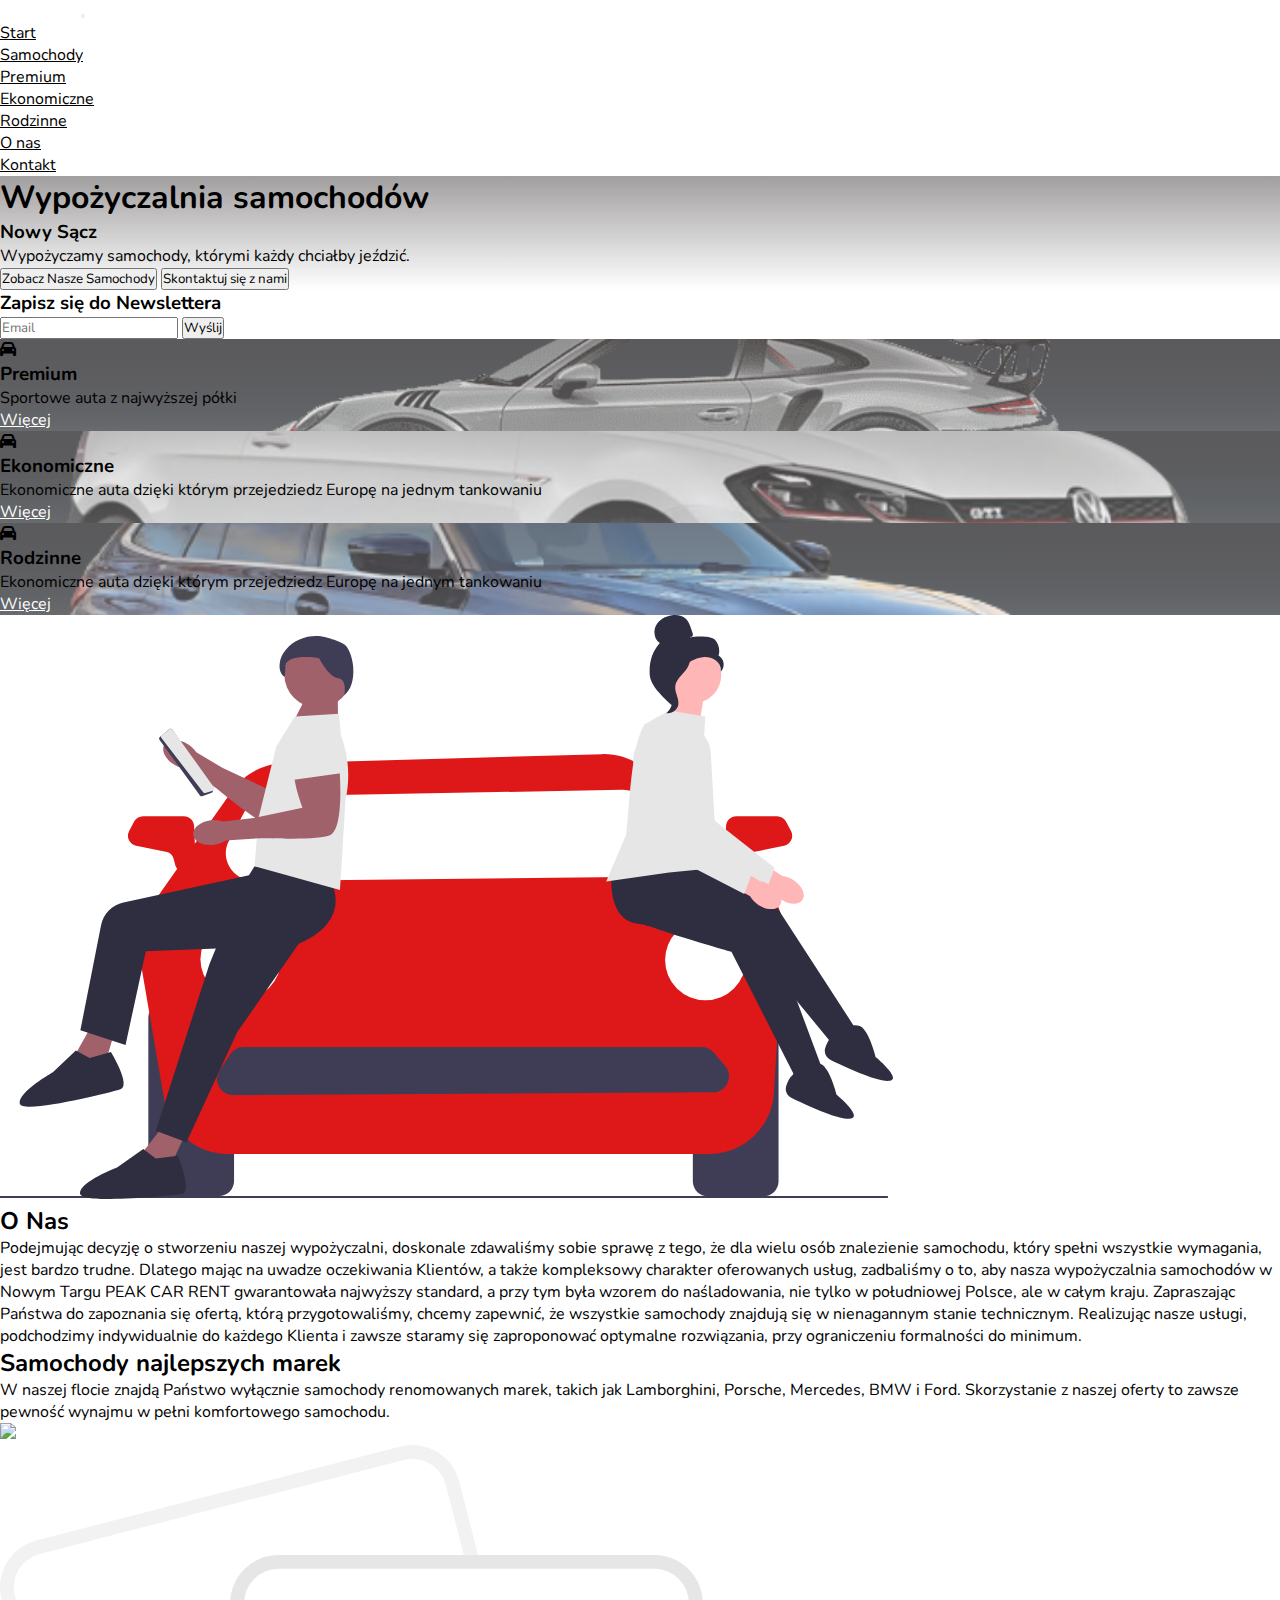
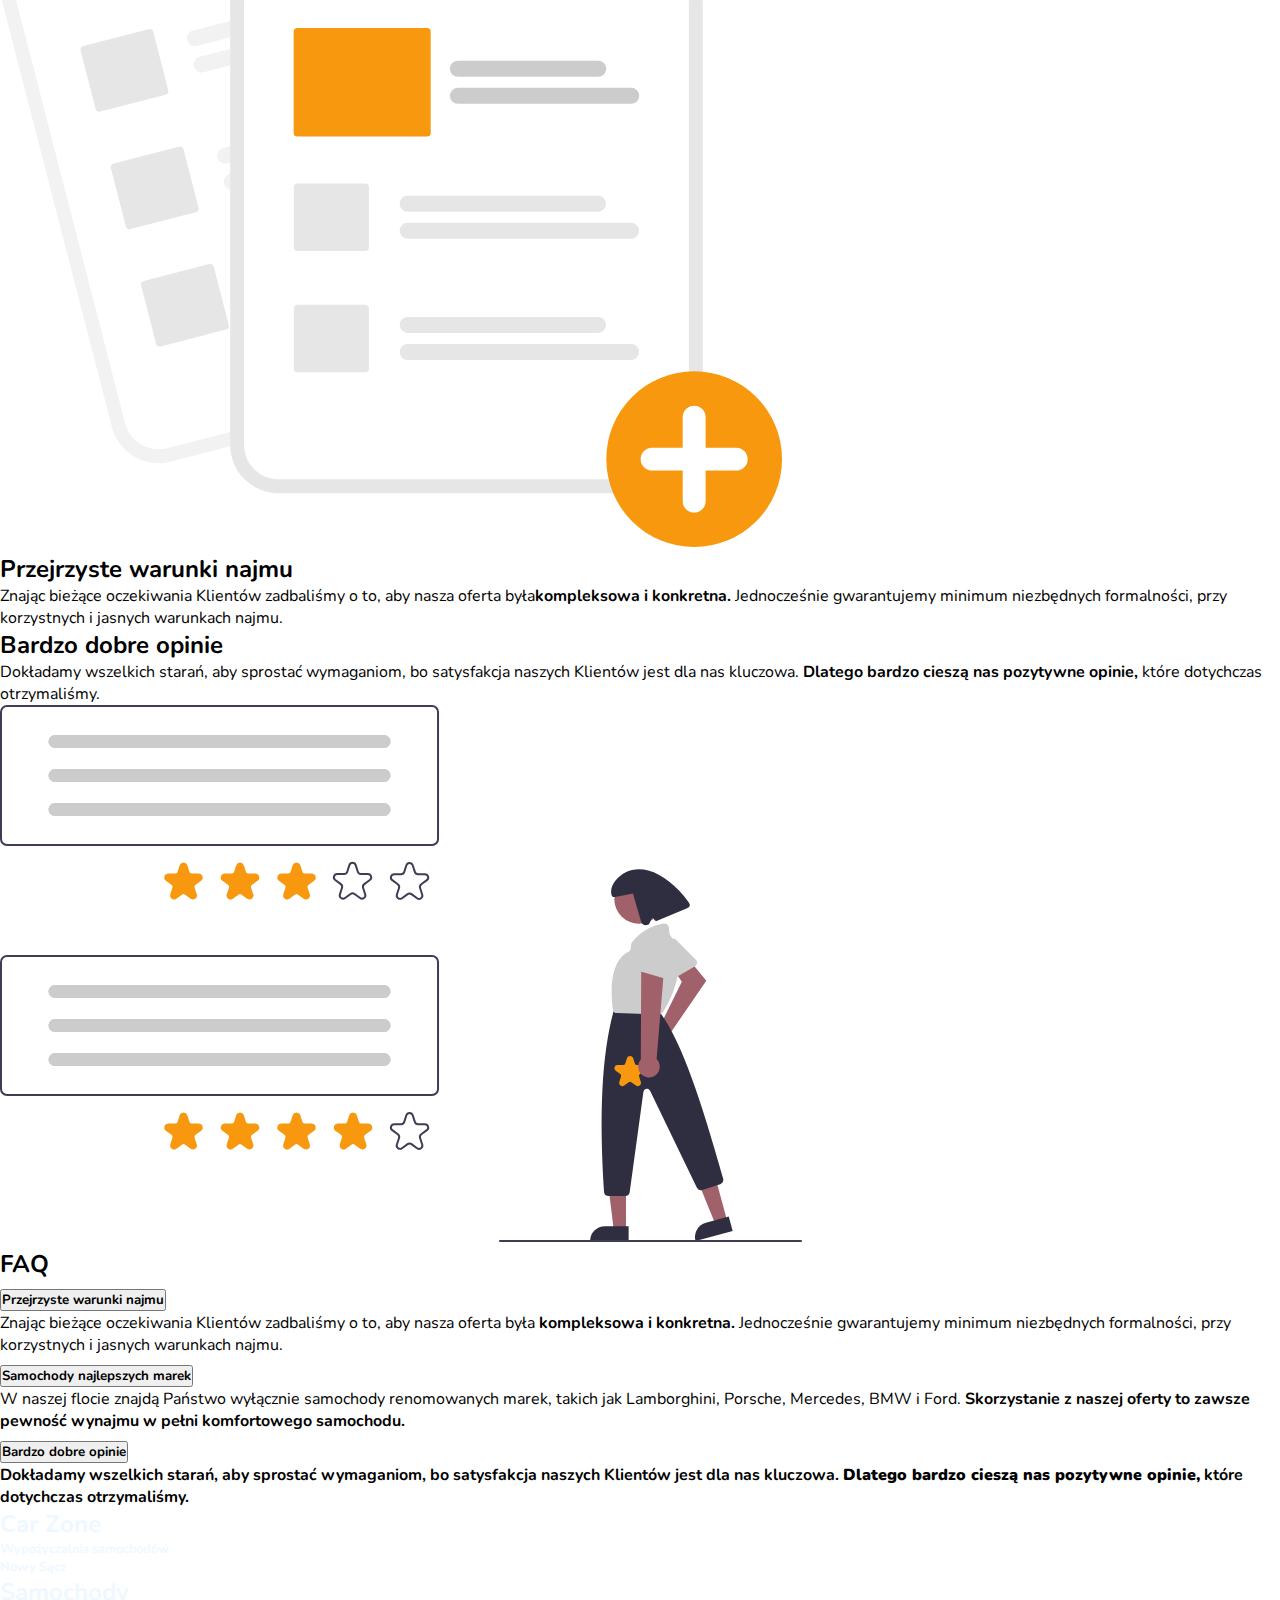
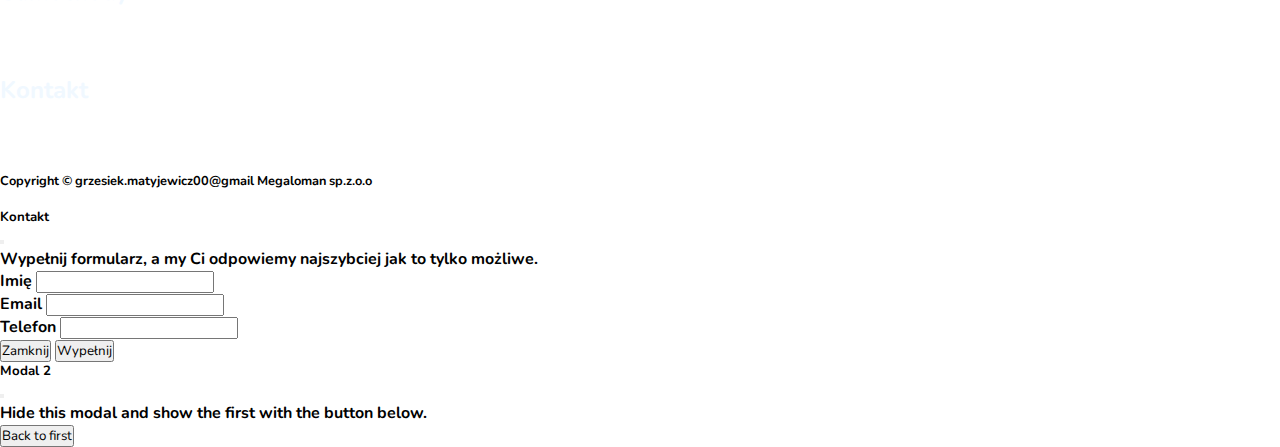
==== index.html @ 5745e9ff "car rent website" ====
<!DOCTYPE html>
<html lang="en">
<head>
    <meta charset="UTF-8">
    <meta http-equiv="X-UA-Compatible" content="IE=edge">
    <meta name="viewport" content="width=device-width, initial-scale=1.0">
    <!-- <link href="https://cdn.jsdelivr.net/npm/bootstrap@5.0.2/dist/css/bootstrap.min.css" rel="stylesheet" integrity="sha384-EVSTQN3/azprG1Anm3QDgpJLIm9Nao0Yz1ztcQTwFspd3yD65VohhpuuCOmLASjC" crossorigin="anonymous"> -->
    <link rel="stylesheet" href="https://cdnjs.cloudflare.com/ajax/libs/font-awesome/6.2.0/css/all.min.css">
    <link rel="stylesheet" href="main.css">
    <link rel="stylesheet" href="style.css">
    <link href="https://cdn.jsdelivr.net/npm/bootstrap@5.2.1/dist/css/bootstrap.min.css" rel="stylesheet" integrity="sha384-iYQeCzEYFbKjA/T2uDLTpkwGzCiq6soy8tYaI1GyVh/UjpbCx/TYkiZhlZB6+fzT" crossorigin="anonymous">
    <script src="https://cdn.jsdelivr.net/npm/bootstrap@5.2.1/dist/js/bootstrap.bundle.min.js" integrity="sha384-u1OknCvxWvY5kfmNBILK2hRnQC3Pr17a+RTT6rIHI7NnikvbZlHgTPOOmMi466C8" crossorigin="anonymous"></script>    
    <title>Landing Page</title>
</head>
<body>
               <!-- navbar START -->
    <nav class="navbar navbar-expand-lg navbar-dark bg-dark py-3">
        <div class="container">
          <a class="navbar-brand mainc" href="#">TakeCARe</a>
          <button class="navbar-toggler" type="button" data-bs-toggle="collapse" data-bs-target="#navbarSupportedContent" aria-controls="navbarSupportedContent" aria-expanded="false" aria-label="Toggle navigation">
            <span class="navbar-toggler-icon"></span>
          </button>
          <div class="collapse navbar-collapse" id="navbarSupportedContent">
            <ul class="navbar-nav ms-auto mb-2 mb-lg-0">
              <li class="nav-item">
                <a class="nav-link" aria-current="page" href="#">Start</a>
                         <!-- active -->
              </li>
              <!-- <li class="nav-item">
                <a class="nav-link" href="#">Link</a>
              </li> -->
              <li class="nav-item dropdown">
                <a class="nav-link dropdown-toggle" href="#" id="navbarDropdown" role="button" data-bs-toggle="dropdown" aria-expanded="false">
                  Samochody
                </a>
                <ul class="dropdown-menu bg-dark border-0" aria-labelledby="navbarDropdown">
                  <li><a class="dropdown-item bg-dark" href="#">Premium</a></li>
                  <li><a class="dropdown-item bg-dark" href="#">Ekonomiczne</a></li>
                  <!-- <li><hr class="dropdown-divider"></li> -->
                  <li><a class="dropdown-item bg-dark" href="#">Rodzinne</a></li>
                </ul>
              </li>
              <li class="nav-item">
                <a class="nav-link" href="#">O nas</a>
              </li>
              <li class="nav-item">
                <a class="nav-link" href="#">Kontakt</a>
              </li>
              <!-- <li class="nav-item">
                <a class="nav-link disabled" href="#" tabindex="-1" aria-disabled="true">Disabled</a>
              </li> -->
            </ul>
          </div>
        </div>
      </nav>
           <!-- navbar END -->
           <!-- HERO START -->
        <section class="bg-dark text-light p-5 text-center text-sm-start home" id="home">
            <div class="container py-5">
                <div class="d-sm-flex align-items-center justify-content-between py-5">
                    <div class="fastdiv">
                        <h1>Wypożyczalnia samochodów</h1>
                            <h3 class="my-4 "> Nowy Sącz</h3>
                        <p class="lead my-4">Wypożyczamy samochody, którymi każdy chciałby jeździć.</p>
                        <button class="btn btn-primary btn-lg">Zobacz Nasze Samochody</button>
                        <button class="btn btn-primary btn-lg" data-bs-toggle="modal" href="#exampleModalToggle" role="button">Skontaktuj się z nami</button>

                    </div>

                </div>
            </div>
        </section>
           <!-- HERO END -->
           <!-- NEWSLETTER START -->
           <section class="bg-primary text-light p-5">
            <div class="container py-5">
                <div class="d-md-flex justify-content-between align-items-center">
                    <h3 class="mb-3 mb-md-0">
                        Zapisz się do Newslettera
                    </h3>
                    <div class="input-group news-input">
                        <input type="text" class="form-control" placeholder="Email">
                        <button class="btn btn-dark btn-lg ">Wyślij</button>
                    </div>
                </div>
            </div>
           </section>
           <!-- NEWSLETTER END -->
           <!-- uslugi START -->
           <section class="p-5" id="services">
            <div class="container py-5">
                <div class="row">
                    <div class="col-md  karty ">
                        <div class="card bg-dark text-light px-5 pt-5 k1">
                            <div class="card-body text-center">
                                <div class="h1 mb-3">
                                    <i class="fa-solid fa-car"></i>
                                </div>
                                <h3 class="card-title mb-3">
                                    Premium
                                </h3>
                                <p class="card-text">
                                    Sportowe auta z najwyższej półki
                                </p>
                            </div>
                            <div class="card-group justify-content-center mb-2 bg-transparent"><a href="#" class="btn btn-primary">Więcej</a></div>
                        </div>
                    </div>
                    <div class="col-md karty">
                        <div class="card bg-dark text-light px-5 pt-5 k2">
                            <div class="card-body text-center">
                                <div class="h1 mb-2">
                                    <i class="fa-solid fa-car"></i>
                                </div>
                                <h3 class="card-title mb-3">
                                    Ekonomiczne
                                </h3>
                                <p class="card-text">
                                    Ekonomiczne auta dzięki którym przejedziedz Europę na jednym tankowaniu
                                </p>
                            </div>
                            <div class="card-group justify-content-center mb-2 bg-transparent"><a href="#" class="btn btn-primary">Więcej</a></div>
                        </div>
                    </div>
                    <div class="col-md karty">
                        <div class="card bg-dark text-light px-5 pt-5 k3">
                            <div class="card-body text-center">
                                <div class="h1 mb-2">
                                    <i class="fa-solid fa-car"></i>
                                </div>
                                <h3 class="card-title mb-3">
                                    Rodzinne
                                </h3>
                                <p class="card-text">
                                    Ekonomiczne auta dzięki którym przejedziedz Europę na jednym tankowaniu
                                </p>                                
                            </div>
                            <div class="card-group justify-content-center mb-2 bg-transparent"><a href="#" class="btn btn-primary">Więcej</a></div>
                        </div>                      
                    </div>
                </div>
            </div>
           </section>
           <!-- uslugi END -->
           <!-- ABOUT START -->
           <section class="p5" id="about">
            <div class="container py-5">
                <div class="row">
                    <div class="col-md">
                        <img src="./img/undraw_by_my_car_re_j3jt.svg" class='img-fluid'>
                    </div>
                    <div class="col-md">
                        <h2>O Nas</h2>
                        <p>Podejmując decyzję o stworzeniu naszej wypożyczalni, doskonale zdawaliśmy sobie sprawę z tego, że dla wielu osób znalezienie samochodu, który spełni wszystkie wymagania, jest bardzo trudne. Dlatego mając na uwadze oczekiwania Klientów, a także kompleksowy charakter oferowanych usług, zadbaliśmy o to, aby nasza wypożyczalnia samochodów w Nowym Targu PEAK CAR RENT gwarantowała najwyższy standard, a przy tym była wzorem do naśladowania, nie tylko w południowej Polsce, ale w całym kraju.
                           Zapraszając Państwa do zapoznania się ofertą, którą przygotowaliśmy, chcemy zapewnić, że wszystkie samochody znajdują się w nienagannym stanie technicznym. Realizując nasze usługi, podchodzimy indywidualnie do każdego Klienta i zawsze staramy się zaproponować optymalne rozwiązania, przy ograniczeniu formalności do minimum.</p>
                        <!-- <div class="card-group justify-content-center mb-2 bg-transparent"><a href="#" class="btn btn-primary">Więcej</a></div> -->
                    </div>
                </div>
            </div>
           </section>
           <!-- ABOUT END   -->

           <!-- ABOUT START -->
           <section class="bg-dark text-light">
            <div class="container py-5">
                <div class="row align-items-center justify-content-between">
                    <div class="col-md p-5">
                        <h2>Samochody najlepszych marek</h2>
                        <p>W naszej flocie znajdą Państwo wyłącznie samochody renomowanych marek, takich jak Lamborghini, Porsche, Mercedes, BMW i Ford. Skorzystanie z naszej oferty to zawsze pewność wynajmu w pełni komfortowego samochodu.</p>
                    </div>
                    <div class="col-md">
                        <a href="#"><img src="https://png2.cleanpng.com/sh/c71f01f8bc4eae99d3134596b2c447ed/L0KzQYm3VcI6N6V9iJH0aYP2gLBuTgBweqRogNc2Y3H8fbL1TfNiel51hAR8Y3joPbTomfVvdpYyiNH7c3PrdX6CUcEub6U4RadrMHS7dYTohsMzPpMARqYCNEG3QIS3UcUzP2c2TaI8NEm8RnB3jvc=/kisspng-porsche-cayman-car-porsche-cayenne-porsche-911-gt3-5b0d8e3af326b9.474140301527615034996.png" class="img-fluid "></a>
                    </div>
                </div>
                <div class="row align-items-center justify-content-between">
                    <div class="col-md">
                        <a href="#"><img src="./img/undraw_add_files_re_v09g.svg" class="img-fluid "></a>
                    </div>
                    <div class="col-md p-5">
                        <h2>Przejrzyste warunki najmu</h2>
                        <p>Znając bieżące oczekiwania Klientów zadbaliśmy o to, aby nasza oferta była<strong>kompleksowa i konkretna.</strong> Jednocześnie gwarantujemy minimum niezbędnych formalności, przy korzystnych i jasnych warunkach najmu.</p>
                    </div>
                </div>
                <div class="row align-items-center justify-content-between">
                    <div class="col-md p-5">
                        <h2>Bardzo dobre opinie</h2>
                        <p>Dokładamy wszelkich starań, aby sprostać wymaganiom, bo satysfakcja naszych Klientów jest dla nas kluczowa. <strong>Dlatego bardzo cieszą nas pozytywne opinie,</strong> które dotychczas otrzymaliśmy.</p>
                    </div>
                    <div class="col-md">
                        
                        <a href="#"><img src="./img/undraw_reviews_lp8w.svg" class="img-fluid "></a>
                    </div>
                </div>
            </div>
           </section>
           <!-- ABOUT END   -->
           <!-- FAQ START   -->
           <section class="p-5" id="faq">
                <div class="container py-5">
                    <h2 class="text-center mb-4">FAQ</h2>
                    <div class="accordion" id="accordionExample">
                        <div class="accordion-item">
                          <h2 class="accordion-header" id="headingOne">
                            <button class="accordion-button" type="button" data-bs-toggle="collapse" data-bs-target="#collapseOne" aria-expanded="false" aria-controls="collapseOne">
                               <strong>Przejrzyste warunki najmu</strong>
                            </button>
                          </h2>
                          <div id="collapseOne" class="accordion-collapse collapse show" aria-labelledby="headingOne" data-bs-parent="#accordionExample">
                            <div class="accordion-body">
                               Znając bieżące oczekiwania Klientów zadbaliśmy o to, aby nasza oferta była  <strong>kompleksowa i konkretna.</strong> Jednocześnie gwarantujemy minimum niezbędnych formalności, przy korzystnych i jasnych warunkach najmu.                            </div>
                          </div>
                        </div>
                        <div class="accordion-item">
                          <h2 class="accordion-header" id="headingTwo">
                            <button class="accordion-button collapsed" type="button" data-bs-toggle="collapse" data-bs-target="#collapseTwo" aria-expanded="false" aria-controls="collapseTwo">
                            <strong>Samochody najlepszych marek</strong>
                            </button>
                          </h2>
                          <div id="collapseTwo" class="accordion-collapse collapse" aria-labelledby="headingTwo" data-bs-parent="#accordionExample">
                            <div class="accordion-body">
                                W naszej flocie znajdą Państwo wyłącznie samochody renomowanych marek, takich jak</strong> Lamborghini, Porsche, Mercedes, BMW i Ford.<strong> Skorzystanie z naszej oferty to zawsze pewność wynajmu w pełni komfortowego samochodu.
                            </div>
                          </div>
                        </div>
                        <div class="accordion-item">
                          <h2 class="accordion-header" id="headingThree">
                            <button class="accordion-button collapsed" type="button" data-bs-toggle="collapse" data-bs-target="#collapseThree" aria-expanded="false" aria-controls="collapseThree">
                            <strong>Bardzo dobre opinie</strong>
                            </button>
                          </h2>
                          <div id="collapseThree" class="accordion-collapse collapse" aria-labelledby="headingThree" data-bs-parent="#accordionExample">
                            <div class="accordion-body">
                                Dokładamy wszelkich starań, aby sprostać wymaganiom, bo satysfakcja naszych Klientów jest dla nas kluczowa. <strong>Dlatego bardzo cieszą nas pozytywne opinie,</strong> które dotychczas otrzymaliśmy.
                            </div>
                          </div>
                        </div>
                      </div>
                </div>
           </section>

           <!-- FAQ  END   -->
           <!-- CONTACT  START   -->
           <section class="" id="contact">
            <div class="container-fluid bg-dark">
                <div class="row px-5 py-5">
                    <div class="col-lg-3 col-md-3 mx-auto">
                        <h2>Car Zone</h2>
                        <h5>Wypożyczalnia samochodów
                            <br>
                            Nowy Sącz
                        </h5>
                    </div>
                    <div class="col-lg col-md-3 mx-auto">
                        <h2>Samochody</h2>
                        <ul>
                            <li><a href="#"><i class="fa-solid fa-chevron-right"></i> Premium</a></li>
                            <li><a href="#"><i class="fa-solid fa-chevron-right"></i> Ekonomiczne</a></li>
                            <li><a href="#"><i class="fa-solid fa-chevron-right"></i> Rodzinne</a></li>
                        </ul>
                    </div>
                    <div class="col-lg-5 col-md-6 col-xs-12 mx-auto">
                        <h2>Kontakt</h2>
                        <p class="d-flex align-items-center"><i class="fa-solid fa-location-dot mx-2"></i>  ul. Tarnowska 130, Nowy Sącz</p>
                        <p class="d-flex align-items-center"><i class="fa-solid fa-phone mx-2"></i>  +48 733 541 113</p>
                        <p class="d-flex align-items-center"><i class="fa-solid fa-envelope mx-2"></i> grzesiek.matyjewicz00@gmail.com</p>
                    </div>
                </div>
            </div>
           </section>

           <!-- CONTACT    END   -->
           <!-- FOOTER    START   -->
           <footer class="p-3 bg-dark text-center text-white position-relative">
            <div class="container">
                <p class="mb-0">
                    Copyright &copy; grzesiek.matyjewicz00@gmail Megaloman sp.z.o.o
                </p>
                <a href="#" class="position-absolute bottom-0 end-0 px-5 py-4">
                    <i class="fa-regular fa-circle-up h1"></i>
                </a>
            </div>
           </footer>
           <!-- FOOTER      END   -->
           <!-- MODAL START   -->
           <div class="modal fade" id="exampleModalToggle" aria-hidden="true" aria-labelledby="exampleModalToggleLabel" tabindex="-1">
            <div class="modal-dialog modal-dialog-centered">
              <div class="modal-content">
                <div class="modal-header">
                  <h5 class="modal-title" id="exampleModalToggleLabel">Kontakt</h5>
                  <button type="button" class="btn-close" data-bs-dismiss="modal" aria-label="Close"></button>
                </div>
                <div class="modal-body">
                  <p>Wypełnij formularz, a my Ci odpowiemy najszybciej jak to tylko możliwe.</p>
                  
                  <form>
                    <div class="mb-3">
                        <label for="first-name" class="col-form-label">
                            Imię
                        </label>
                        <input type="text" class="form-control" id="first-name" name="">
                    </div>
                    <div class="mb-3">
                        <label for="first-name" class="col-form-label">
                            Email
                        </label>
                        <input type="email" class="form-control" id="email" name="">
                    </div>
                    <div class="mb-3">
                        <label for="first-name" class="col-form-label">
                            Telefon
                        </label>
                        <input type="tel" class="form-control" id="tel" name="">
                    </div>
                  </form>
                </div>
                <div class="modal-footer">
                  <button class="btn btn-primary" data-bs-toggle="modal">Zamknij</button>
                  <button class="btn btn-primary">Wypełnij</button>
                </div>
              </div>
            </div>
          </div>
          <div class="modal fade" id="exampleModalToggle2" aria-hidden="true" aria-labelledby="exampleModalToggleLabel2" tabindex="-1">
            <div class="modal-dialog modal-dialog-centered">
              <div class="modal-content">
                <div class="modal-header">
                  <h5 class="modal-title" id="exampleModalToggleLabel2">Modal 2</h5>
                  <button type="button" class="btn-close" data-bs-dismiss="modal" aria-label="Close"></button>
                </div>
                <div class="modal-body">
                  Hide this modal and show the first with the button below.
                </div>
                <div class="modal-footer">
                  <button class="btn btn-primary" data-bs-target="#exampleModalToggle" data-bs-toggle="modal">Back to first</button>
                </div>
              </div>
            </div>
          </div>
           <!-- MODAL   END   -->



        
      <!-- <script src="https://cdn.jsdelivr.net/npm/bootstrap@5.0.2/dist/js/bootstrap.bundle.min.js"></script> -->
    </body>
</html>
---- main.css ----
@import url("https://fonts.googleapis.com/css2?family=Nunito:wght@300;400;500;600;700&display=swap");
* {
  margin: 0%;
  padding: 0;
  box-sizing: border-box;
  font-family: "Nunito", sans-serif;
}

:root {
  --clr-hover:#C7FCEC;
  --cDlr-icons-contact:#00C89B;
  --font-nunito:"Nunito", sans-serif //weight - 300 400 500 600 700 ;
}

a {
  color: rgb(255, 255, 255);
}

.home {
  background-image: url(../projstron/img/porsche-911-gt3-rs-2023.png), linear-gradient(rgba(146, 143, 143, 0.863), rgba(255, 255, 255, 0.322));
  background-blend-mode: soft-light;
  background-size: cover;
  background-position: center center;
  position: relative;
}

.karty > div {
  height: 100%;
}

.karty .card {
  background-blend-mode: soft-light;
  background-position: center center;
  background-repeat: no-repeat;
  background-size: cover;
}

.k1 {
  background-image: url(./img/png-clipart-porsche-911-gt2-car-porsche-911-gt3-rs-996-gt-3-porsche-convertible-car.svg), linear-gradient(rgba(146, 143, 143, 0.863), rgba(255, 255, 255, 0.322));
}

.k2 {
  background-image: url(./img/ecogolf.png), linear-gradient(rgba(146, 143, 143, 0.863), rgba(255, 255, 255, 0.322));
}

.k3 {
  background-image: url(./img/20191130_144013-removebg-preview.png), linear-gradient(rgba(146, 143, 143, 0.863), rgba(255, 255, 255, 0.322));
}

nav .nav-item a {
  color: var(--clr-icons-contact);
}

nav .nav-item a:hover {
  color: var(--clr-hover);
}

.dropdown-menu a {
  color: var(--clr-icons-contact);
}

.dropdown-menu li a:hover {
  color: var(--clr-hover);
}

#contact h2 {
  color: aliceblue;
  font-size: 1.5rem;
}

#contact h5 {
  color: aliceblue;
  font-size: 0.8rem;
}

#contact a {
  color: white;
  text-decoration: none;
}

#contact p {
  color: white;
}

#contact ul {
  padding: 0;
}

#contact i {
  color: var(--clr-icons-contact);
}

footer {
  color: var(--clr-icons-contact);
  font-size: 0.8rem;
}/*# sourceMappingURL=main.css.map */
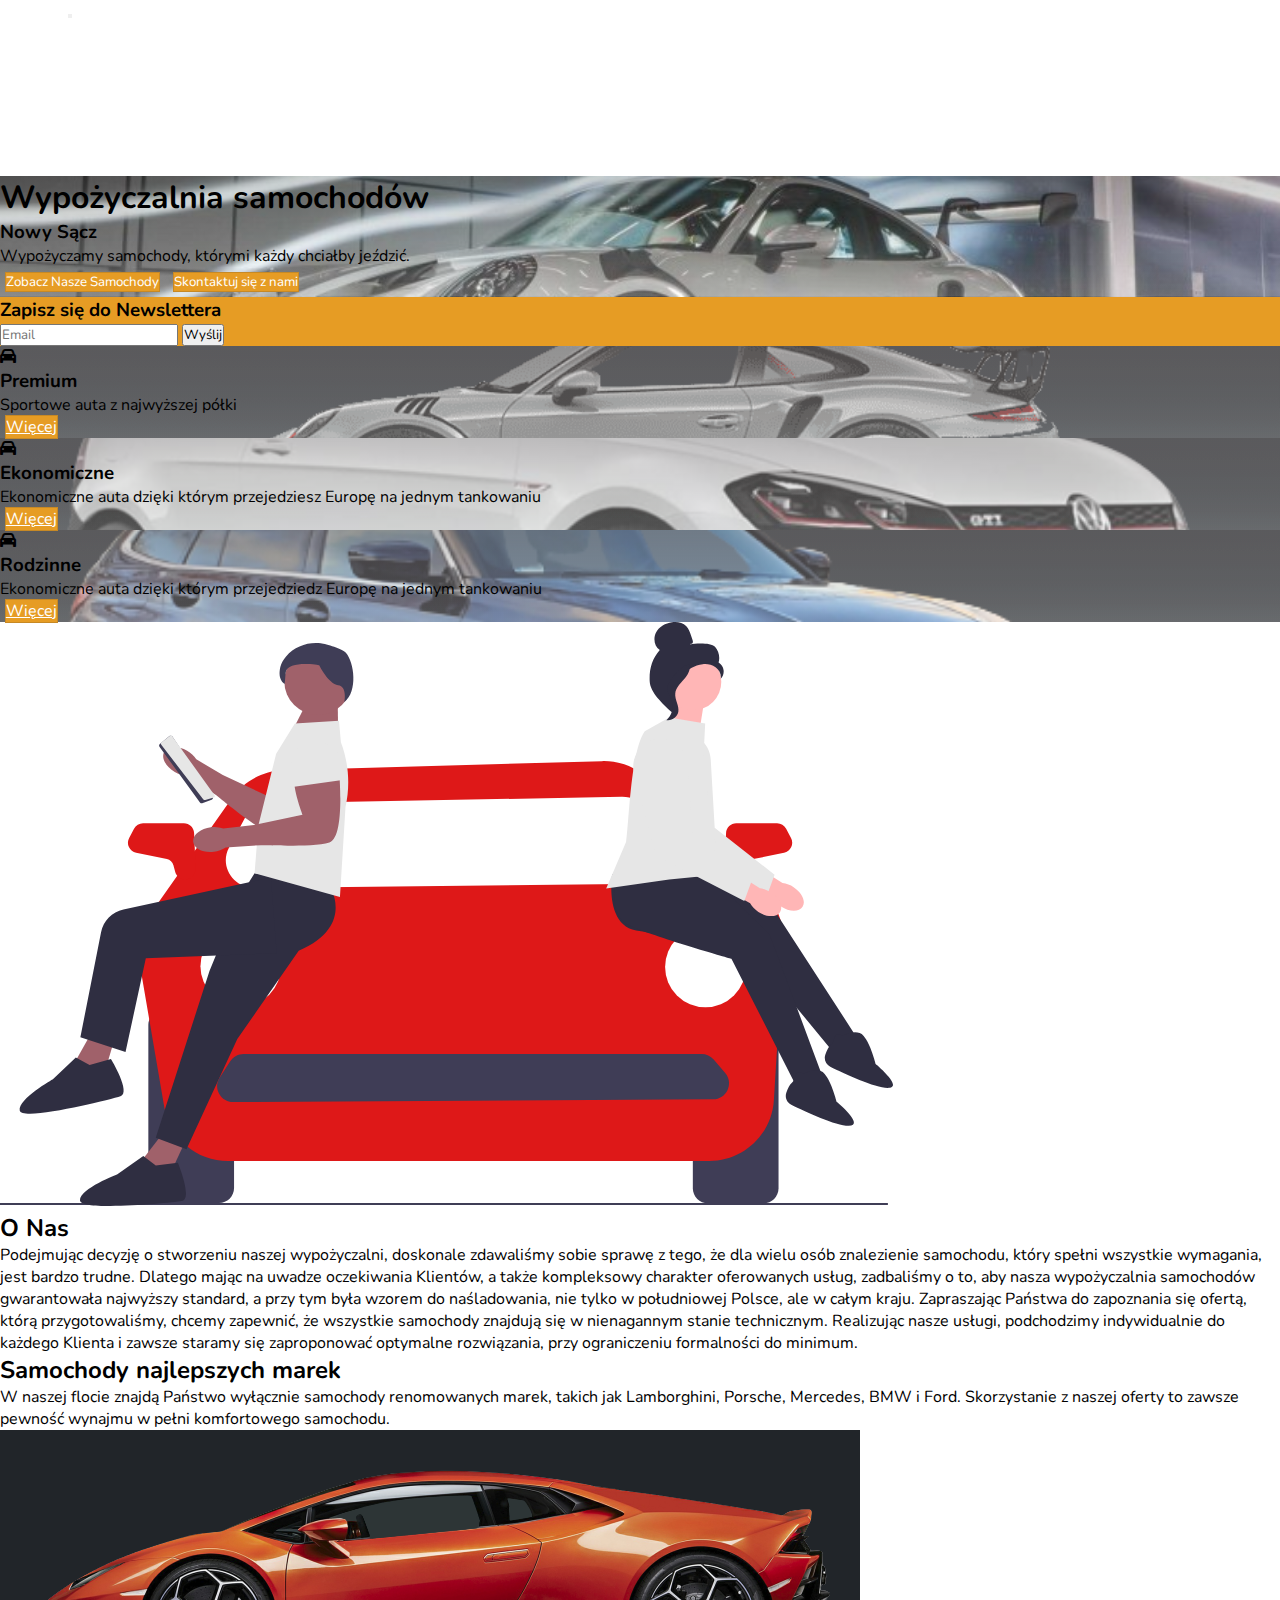
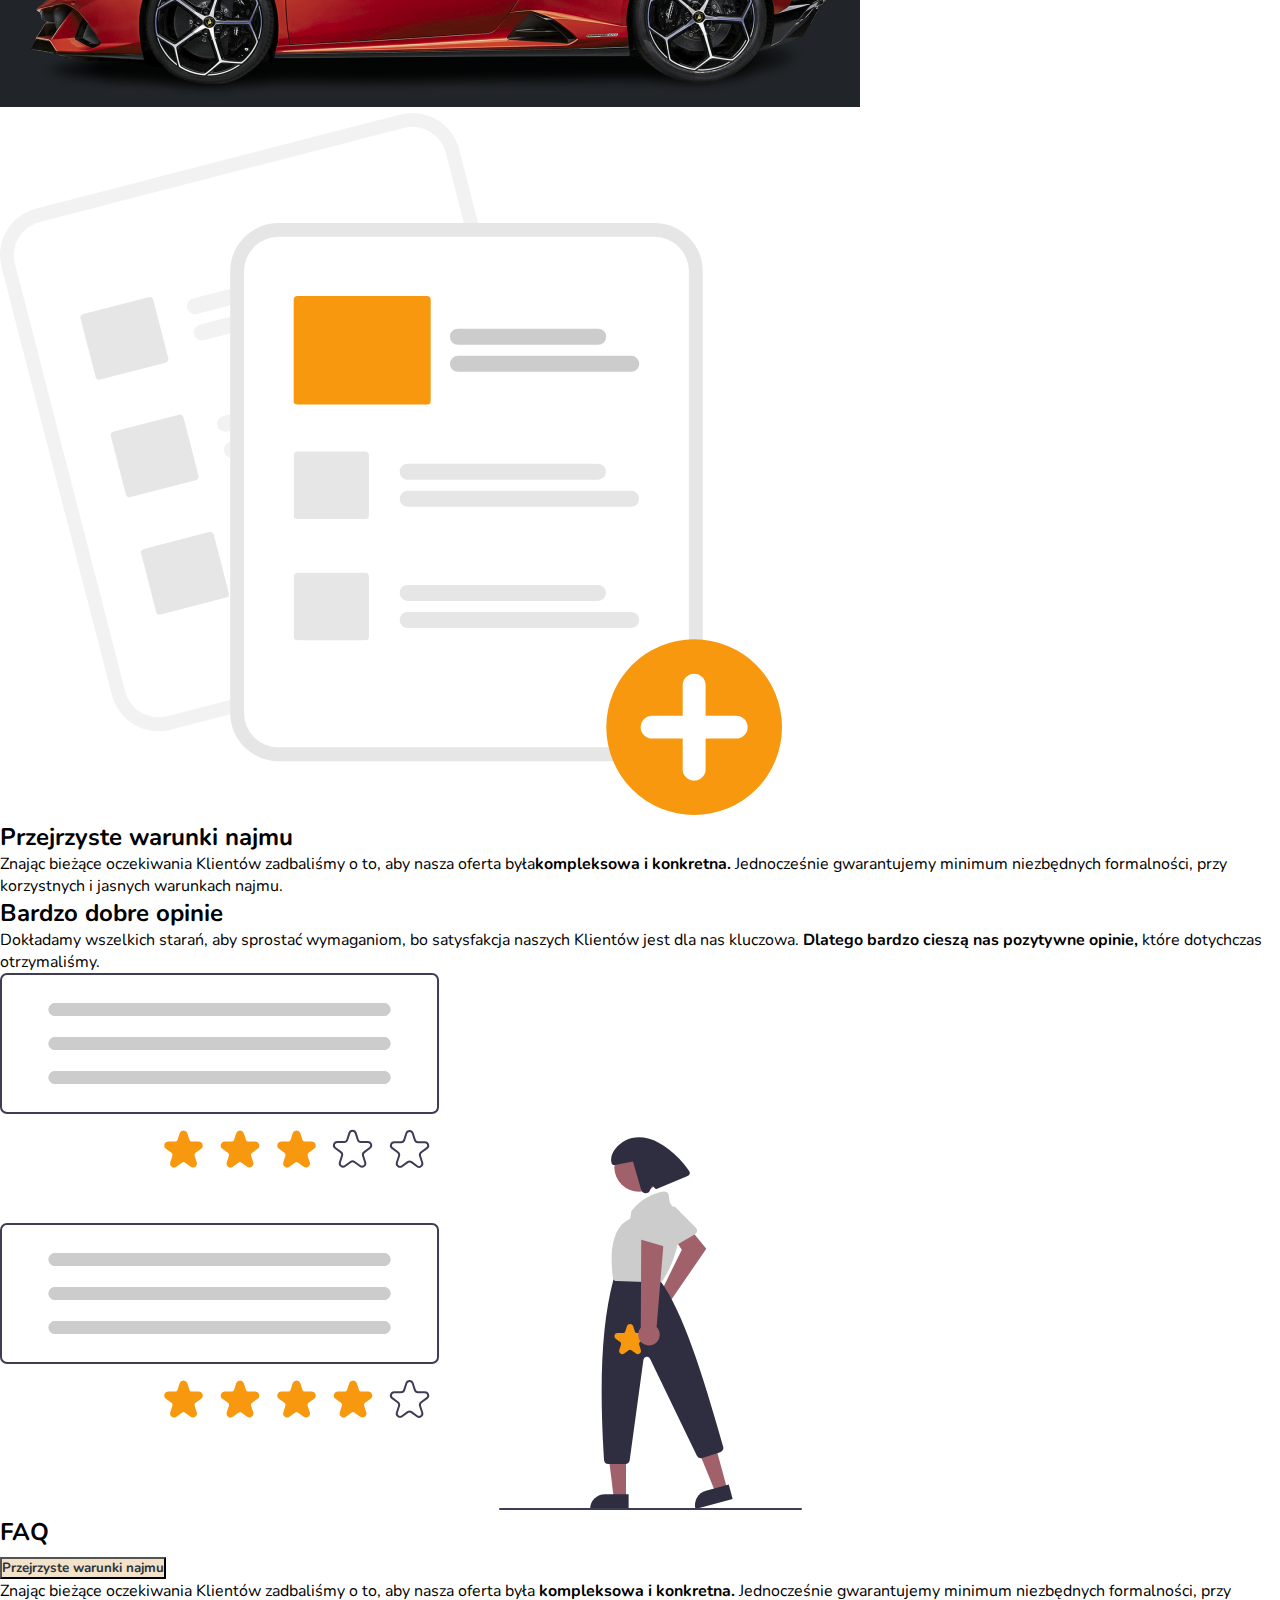
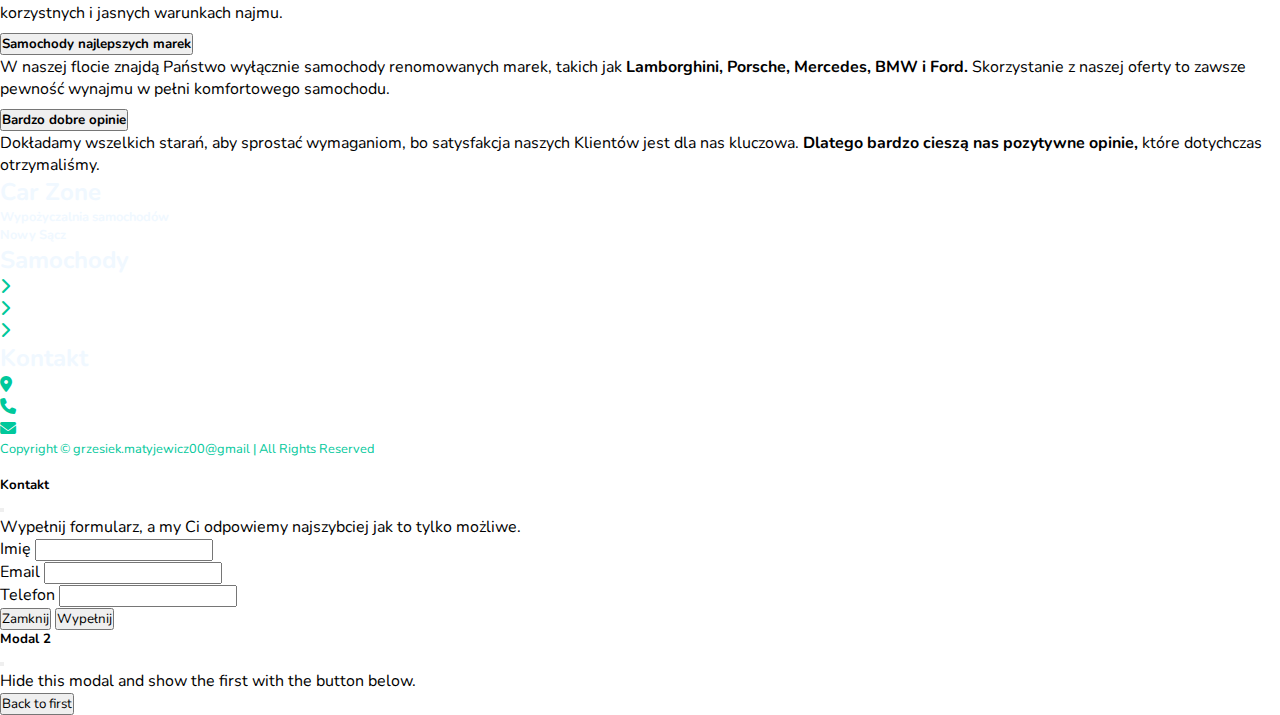
==== commit 77ae8b18: "Car Rent" ====
--- a/index.html
+++ b/index.html
@@ -6,17 +6,17 @@
     <meta name="viewport" content="width=device-width, initial-scale=1.0">
     <!-- <link href="https://cdn.jsdelivr.net/npm/bootstrap@5.0.2/dist/css/bootstrap.min.css" rel="stylesheet" integrity="sha384-EVSTQN3/azprG1Anm3QDgpJLIm9Nao0Yz1ztcQTwFspd3yD65VohhpuuCOmLASjC" crossorigin="anonymous"> -->
     <link rel="stylesheet" href="https://cdnjs.cloudflare.com/ajax/libs/font-awesome/6.2.0/css/all.min.css">
+    <link href="https://cdn.jsdelivr.net/npm/bootstrap@5.2.1/dist/css/bootstrap.min.css" rel="stylesheet" integrity="sha384-iYQeCzEYFbKjA/T2uDLTpkwGzCiq6soy8tYaI1GyVh/UjpbCx/TYkiZhlZB6+fzT" crossorigin="anonymous">
+    <script src="https://cdn.jsdelivr.net/npm/bootstrap@5.2.1/dist/js/bootstrap.bundle.min.js" integrity="sha384-u1OknCvxWvY5kfmNBILK2hRnQC3Pr17a+RTT6rIHI7NnikvbZlHgTPOOmMi466C8" crossorigin="anonymous"></script>    
     <link rel="stylesheet" href="main.css">
     <link rel="stylesheet" href="style.css">
-    <link href="https://cdn.jsdelivr.net/npm/bootstrap@5.2.1/dist/css/bootstrap.min.css" rel="stylesheet" integrity="sha384-iYQeCzEYFbKjA/T2uDLTpkwGzCiq6soy8tYaI1GyVh/UjpbCx/TYkiZhlZB6+fzT" crossorigin="anonymous">
-    <script src="https://cdn.jsdelivr.net/npm/bootstrap@5.2.1/dist/js/bootstrap.bundle.min.js" integrity="sha384-u1OknCvxWvY5kfmNBILK2hRnQC3Pr17a+RTT6rIHI7NnikvbZlHgTPOOmMi466C8" crossorigin="anonymous"></script>    
+   
     <title>Landing Page</title>
 </head>
 <body>
-               <!-- navbar START -->
     <nav class="navbar navbar-expand-lg navbar-dark bg-dark py-3">
         <div class="container">
-          <a class="navbar-brand mainc" href="#">TakeCARe</a>
+          <a class="navbar-brand mainc" href="#">Car Rent</a>
           <button class="navbar-toggler" type="button" data-bs-toggle="collapse" data-bs-target="#navbarSupportedContent" aria-controls="navbarSupportedContent" aria-expanded="false" aria-label="Toggle navigation">
             <span class="navbar-toggler-icon"></span>
           </button>
@@ -30,21 +30,21 @@
                 <a class="nav-link" href="#">Link</a>
               </li> -->
               <li class="nav-item dropdown">
-                <a class="nav-link dropdown-toggle" href="#" id="navbarDropdown" role="button" data-bs-toggle="dropdown" aria-expanded="false">
+                <a class="nav-link dropdown-toggle" href="#services" id="navbarDropdown" role="button" data-bs-toggle="dropdown" aria-expanded="false">
                   Samochody
                 </a>
                 <ul class="dropdown-menu bg-dark border-0" aria-labelledby="navbarDropdown">
-                  <li><a class="dropdown-item bg-dark" href="#">Premium</a></li>
-                  <li><a class="dropdown-item bg-dark" href="#">Ekonomiczne</a></li>
+                  <li><a class="dropdown-item" href="#services">Premium</a></li>
+                  <li><a class="dropdown-item" href="#services">Ekonomiczne</a></li>
                   <!-- <li><hr class="dropdown-divider"></li> -->
-                  <li><a class="dropdown-item bg-dark" href="#">Rodzinne</a></li>
+                  <li><a class="dropdown-item" href="#services">Rodzinne</a></li>
                 </ul>
               </li>
               <li class="nav-item">
-                <a class="nav-link" href="#">O nas</a>
+                <a class="nav-link" href="#about">O nas</a>
               </li>
               <li class="nav-item">
-                <a class="nav-link" href="#">Kontakt</a>
+                <a class="nav-link" href="#contact">Kontakt</a>
               </li>
               <!-- <li class="nav-item">
                 <a class="nav-link disabled" href="#" tabindex="-1" aria-disabled="true">Disabled</a>
@@ -62,7 +62,7 @@
                         <h1>Wypożyczalnia samochodów</h1>
                             <h3 class="my-4 "> Nowy Sącz</h3>
                         <p class="lead my-4">Wypożyczamy samochody, którymi każdy chciałby jeździć.</p>
-                        <button class="btn btn-primary btn-lg">Zobacz Nasze Samochody</button>
+                        <button class="btn btn-primary btn-lg" >Zobacz Nasze Samochody</button>
                         <button class="btn btn-primary btn-lg" data-bs-toggle="modal" href="#exampleModalToggle" role="button">Skontaktuj się z nami</button>
 
                     </div>
@@ -72,7 +72,7 @@
         </section>
            <!-- HERO END -->
            <!-- NEWSLETTER START -->
-           <section class="bg-primary text-light p-5">
+           <section class="newsletter-bg text-light p-5">
             <div class="container py-5">
                 <div class="d-md-flex justify-content-between align-items-center">
                     <h3 class="mb-3 mb-md-0">
@@ -103,7 +103,7 @@
                                     Sportowe auta z najwyższej półki
                                 </p>
                             </div>
-                            <div class="card-group justify-content-center mb-2 bg-transparent"><a href="#" class="btn btn-primary">Więcej</a></div>
+                            <div class="card-group justify-content-center mb-2 bg-transparent"><a href="premium.html" class="btn btn-primary">Więcej</a></div>
                         </div>
                     </div>
                     <div class="col-md karty">
@@ -116,7 +116,7 @@
                                     Ekonomiczne
                                 </h3>
                                 <p class="card-text">
-                                    Ekonomiczne auta dzięki którym przejedziedz Europę na jednym tankowaniu
+                                    Ekonomiczne auta dzięki którym przejedziesz Europę na jednym tankowaniu
                                 </p>
                             </div>
                             <div class="card-group justify-content-center mb-2 bg-transparent"><a href="#" class="btn btn-primary">Więcej</a></div>
@@ -151,7 +151,7 @@
                     </div>
                     <div class="col-md">
                         <h2>O Nas</h2>
-                        <p>Podejmując decyzję o stworzeniu naszej wypożyczalni, doskonale zdawaliśmy sobie sprawę z tego, że dla wielu osób znalezienie samochodu, który spełni wszystkie wymagania, jest bardzo trudne. Dlatego mając na uwadze oczekiwania Klientów, a także kompleksowy charakter oferowanych usług, zadbaliśmy o to, aby nasza wypożyczalnia samochodów w Nowym Targu PEAK CAR RENT gwarantowała najwyższy standard, a przy tym była wzorem do naśladowania, nie tylko w południowej Polsce, ale w całym kraju.
+                        <p>Podejmując decyzję o stworzeniu naszej wypożyczalni, doskonale zdawaliśmy sobie sprawę z tego, że dla wielu osób znalezienie samochodu, który spełni wszystkie wymagania, jest bardzo trudne. Dlatego mając na uwadze oczekiwania Klientów, a także kompleksowy charakter oferowanych usług, zadbaliśmy o to, aby nasza wypożyczalnia samochodów gwarantowała najwyższy standard, a przy tym była wzorem do naśladowania, nie tylko w południowej Polsce, ale w całym kraju.
                            Zapraszając Państwa do zapoznania się ofertą, którą przygotowaliśmy, chcemy zapewnić, że wszystkie samochody znajdują się w nienagannym stanie technicznym. Realizując nasze usługi, podchodzimy indywidualnie do każdego Klienta i zawsze staramy się zaproponować optymalne rozwiązania, przy ograniczeniu formalności do minimum.</p>
                         <!-- <div class="card-group justify-content-center mb-2 bg-transparent"><a href="#" class="btn btn-primary">Więcej</a></div> -->
                     </div>
@@ -161,7 +161,7 @@
            <!-- ABOUT END   -->
 
            <!-- ABOUT START -->
-           <section class="bg-dark text-light">
+           <section id="dlaczego-my" class="bg-dark text-light">
             <div class="container py-5">
                 <div class="row align-items-center justify-content-between">
                     <div class="col-md p-5">
@@ -169,10 +169,10 @@
                         <p>W naszej flocie znajdą Państwo wyłącznie samochody renomowanych marek, takich jak Lamborghini, Porsche, Mercedes, BMW i Ford. Skorzystanie z naszej oferty to zawsze pewność wynajmu w pełni komfortowego samochodu.</p>
                     </div>
                     <div class="col-md">
-                        <a href="#"><img src="https://png2.cleanpng.com/sh/c71f01f8bc4eae99d3134596b2c447ed/L0KzQYm3VcI6N6V9iJH0aYP2gLBuTgBweqRogNc2Y3H8fbL1TfNiel51hAR8Y3joPbTomfVvdpYyiNH7c3PrdX6CUcEub6U4RadrMHS7dYTohsMzPpMARqYCNEG3QIS3UcUzP2c2TaI8NEm8RnB3jvc=/kisspng-porsche-cayman-car-porsche-cayenne-porsche-911-gt3-5b0d8e3af326b9.474140301527615034996.png" class="img-fluid "></a>
-                    </div>
-                </div>
-                <div class="row align-items-center justify-content-between">
+                        <a href="#"><img src="./img/248-2486311_2020-lamborghini-huracan-evo-coupe-lamboghini-huracan-evo-removebg-preview.png" class="img-fluid "></a>
+                    </div>
+                </div>
+                <div class="row align-items-center justify-content-between ">
                     <div class="col-md">
                         <a href="#"><img src="./img/undraw_add_files_re_v09g.svg" class="img-fluid "></a>
                     </div>
@@ -218,7 +218,7 @@
                           </h2>
                           <div id="collapseTwo" class="accordion-collapse collapse" aria-labelledby="headingTwo" data-bs-parent="#accordionExample">
                             <div class="accordion-body">
-                                W naszej flocie znajdą Państwo wyłącznie samochody renomowanych marek, takich jak</strong> Lamborghini, Porsche, Mercedes, BMW i Ford.<strong> Skorzystanie z naszej oferty to zawsze pewność wynajmu w pełni komfortowego samochodu.
+                                W naszej flocie znajdą Państwo wyłącznie samochody renomowanych marek, takich jak<strong> Lamborghini, Porsche, Mercedes, BMW i Ford.</strong> Skorzystanie z naszej oferty to zawsze pewność wynajmu w pełni komfortowego samochodu.
                             </div>
                           </div>
                         </div>
@@ -229,7 +229,7 @@
                             </button>
                           </h2>
                           <div id="collapseThree" class="accordion-collapse collapse" aria-labelledby="headingThree" data-bs-parent="#accordionExample">
-                            <div class="accordion-body">
+                            <div class="accordion-body" style="font-weight:normal ;">
                                 Dokładamy wszelkich starań, aby sprostać wymaganiom, bo satysfakcja naszych Klientów jest dla nas kluczowa. <strong>Dlatego bardzo cieszą nas pozytywne opinie,</strong> które dotychczas otrzymaliśmy.
                             </div>
                           </div>
@@ -273,7 +273,7 @@
            <footer class="p-3 bg-dark text-center text-white position-relative">
             <div class="container">
                 <p class="mb-0">
-                    Copyright &copy; grzesiek.matyjewicz00@gmail Megaloman sp.z.o.o
+                    Copyright &copy; grzesiek.matyjewicz00@gmail |  All Rights Reserved
                 </p>
                 <a href="#" class="position-absolute bottom-0 end-0 px-5 py-4">
                     <i class="fa-regular fa-circle-up h1"></i>
--- a/main.css
+++ b/main.css
@@ -8,7 +8,11 @@
 
 :root {
   --clr-hover:#C7FCEC;
-  --cDlr-icons-contact:#00C89B;
+  --clr-main:#E69C24;
+  --clr-main-2:#c78925;
+  --text-main:#fff;
+  --text-secondary:#2D3339;
+  --clr-icons-contact:#00C89B;
   --font-nunito:"Nunito", sans-serif //weight - 300 400 500 600 700 ;
 }
 
@@ -16,12 +20,54 @@
   color: rgb(255, 255, 255);
 }
 
+nav .nav-item a {
+  color: var(--text-main);
+}
+
+nav .nav-item a:hover {
+  color: var(--clr-main);
+}
+
+.dropdown-menu a {
+  color: var(--text-main);
+}
+
+.dropdown-menu li a:hover {
+  color: var(--clr-main);
+}
+
+.dropdown-item:hover {
+  background: #2b2e31;
+}
+
+.dropdown-toggle:enabled {
+  color: var(--clr-main);
+}
+
+.navbar-nav {
+  color: var(--clr-icons-contact);
+}
+
 .home {
-  background-image: url(../projstron/img/porsche-911-gt3-rs-2023.png), linear-gradient(rgba(146, 143, 143, 0.863), rgba(255, 255, 255, 0.322));
+  background-image: url(./img/2023-Porsche-911-GT3-RS-10-848x506.jpg), linear-gradient(rgba(92, 91, 91, 0.486), rgba(255, 255, 255, 0.322));
   background-blend-mode: soft-light;
   background-size: cover;
   background-position: center center;
   position: relative;
+}
+
+.fastdiv > .btn-primary {
+  color: var(--text-main);
+  background: var(--clr-main);
+  border: 1px solid var(--clr-main-2);
+  margin: 0.3rem;
+}
+
+.fastdiv > .btn-primary:hover {
+  color: var(--text-main);
+  background: var(--clr-main-2);
+  border: 1px solid var(--clr-main-2);
+  box-shadow: -2px 10px 15px 4px rgb(32, 32, 32);
 }
 
 .karty > div {
@@ -47,20 +93,25 @@
   background-image: url(./img/20191130_144013-removebg-preview.png), linear-gradient(rgba(146, 143, 143, 0.863), rgba(255, 255, 255, 0.322));
 }
 
-nav .nav-item a {
-  color: var(--clr-icons-contact);
+.card-group > .btn-primary {
+  color: var(--text-main);
+  background: var(--clr-main);
+  border: 1px solid var(--clr-main-2);
+  margin: 0.3rem;
 }
 
-nav .nav-item a:hover {
-  color: var(--clr-hover);
+.newsletter-bg {
+  background-color: var(--clr-main);
 }
 
-.dropdown-menu a {
-  color: var(--clr-icons-contact);
+.accordion-button:not(.collapsed) {
+  color: var(--text-secondary);
+  background-color: rgba(199, 137, 37, 0.247);
 }
 
-.dropdown-menu li a:hover {
-  color: var(--clr-hover);
+.accordion-button:focus {
+  z-index: 3;
+  box-shadow: 0 0 0 0.25rem var(--clr-main-2);
 }
 
 #contact h2 {
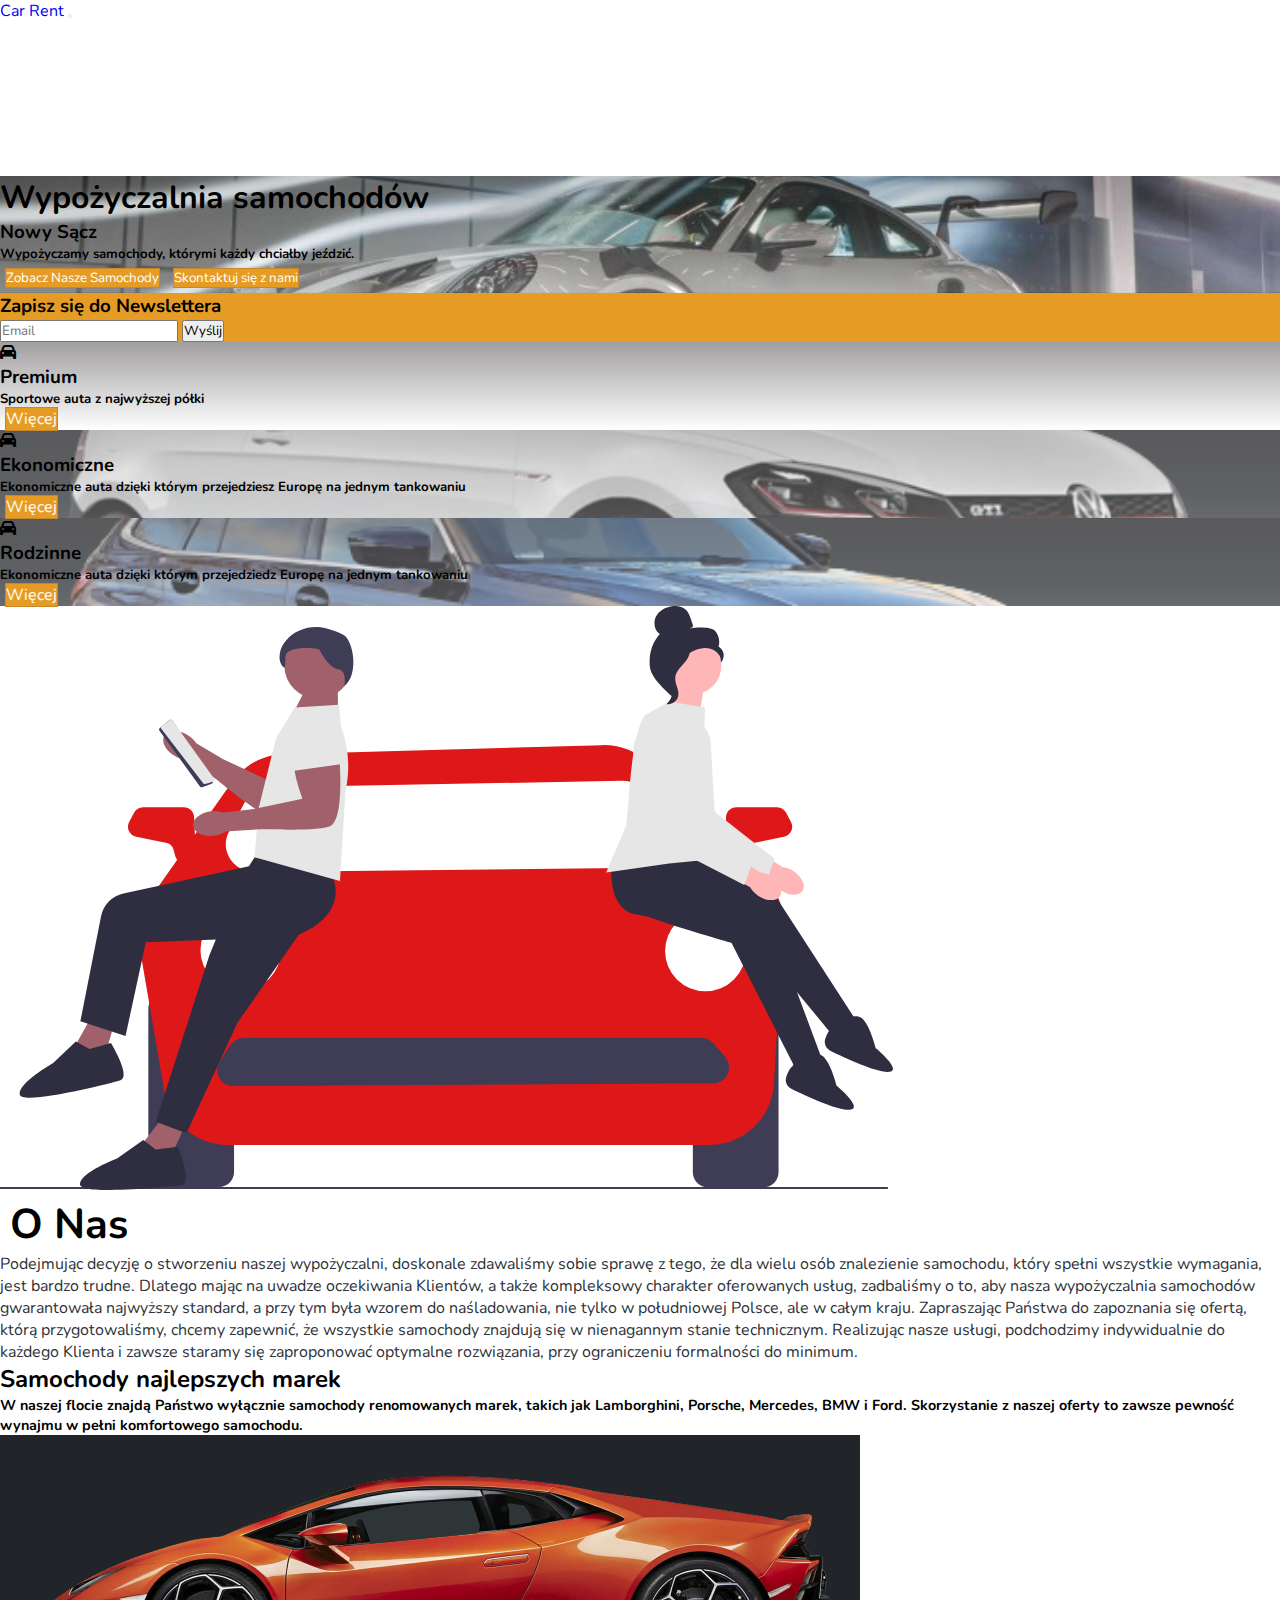
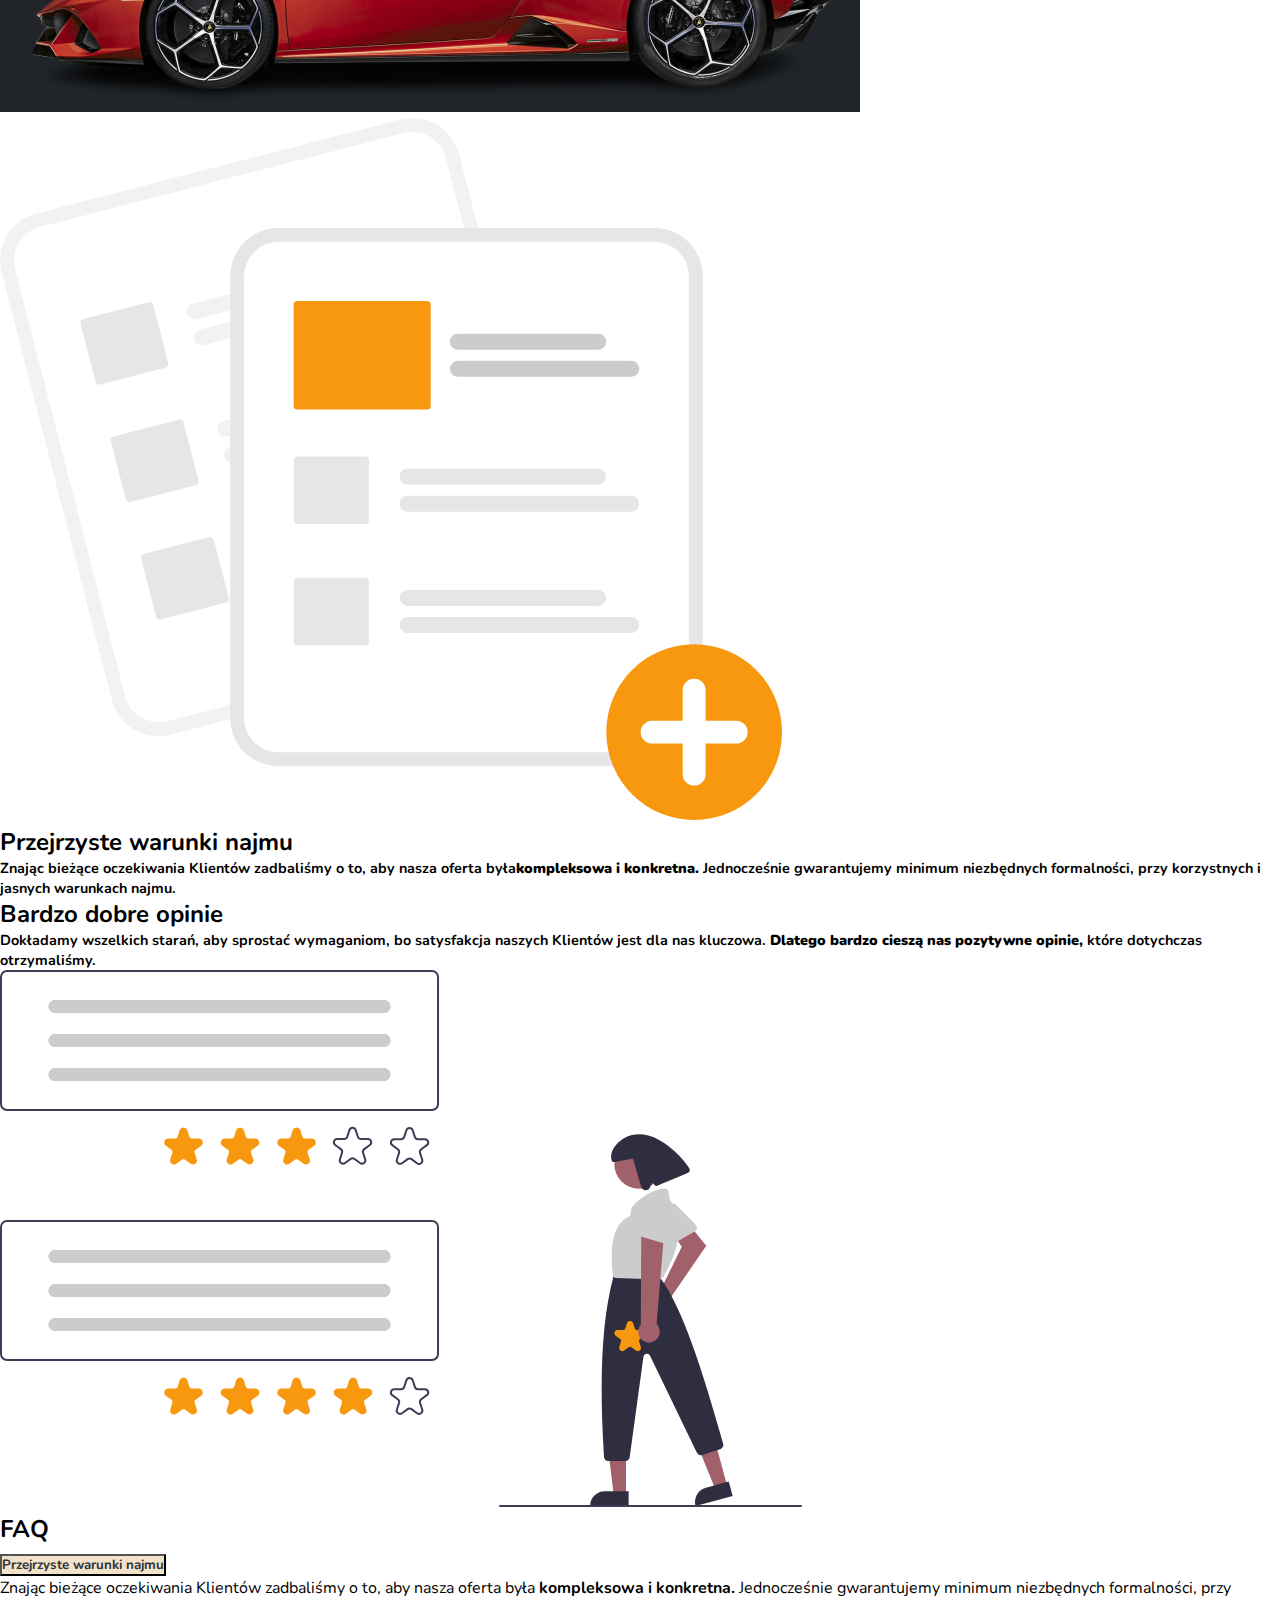
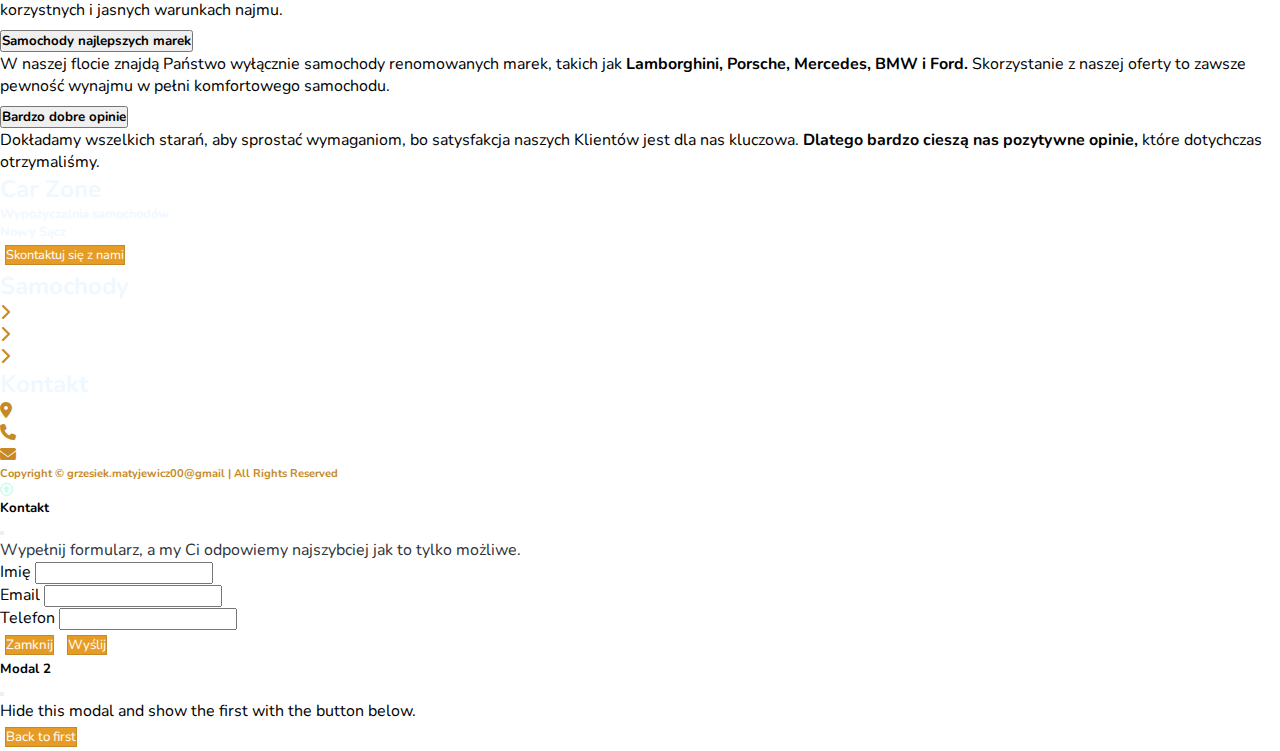
==== commit 83a4669f: "Car Rent" ====
--- a/index.html
+++ b/index.html
@@ -10,8 +10,7 @@
     <script src="https://cdn.jsdelivr.net/npm/bootstrap@5.2.1/dist/js/bootstrap.bundle.min.js" integrity="sha384-u1OknCvxWvY5kfmNBILK2hRnQC3Pr17a+RTT6rIHI7NnikvbZlHgTPOOmMi466C8" crossorigin="anonymous"></script>    
     <link rel="stylesheet" href="main.css">
     <link rel="stylesheet" href="style.css">
-   
-    <title>Landing Page</title>
+    <title>Car Rent</title>
 </head>
 <body>
     <nav class="navbar navbar-expand-lg navbar-dark bg-dark py-3">
@@ -24,7 +23,6 @@
             <ul class="navbar-nav ms-auto mb-2 mb-lg-0">
               <li class="nav-item">
                 <a class="nav-link" aria-current="page" href="#">Start</a>
-                         <!-- active -->
               </li>
               <!-- <li class="nav-item">
                 <a class="nav-link" href="#">Link</a>
@@ -34,10 +32,10 @@
                   Samochody
                 </a>
                 <ul class="dropdown-menu bg-dark border-0" aria-labelledby="navbarDropdown">
-                  <li><a class="dropdown-item" href="#services">Premium</a></li>
-                  <li><a class="dropdown-item" href="#services">Ekonomiczne</a></li>
+                  <li><a class="dropdown-item" href="premium.html">Premium</a></li>
+                  <li><a class="dropdown-item" href="eco.html">Ekonomiczne</a></li>
                   <!-- <li><hr class="dropdown-divider"></li> -->
-                  <li><a class="dropdown-item" href="#services">Rodzinne</a></li>
+                  <li><a class="dropdown-item" href="family.html">Rodzinne</a></li>
                 </ul>
               </li>
               <li class="nav-item">
@@ -53,7 +51,7 @@
           </div>
         </div>
       </nav>
-           <!-- navbar END -->
+    <!-- ======================= -->
            <!-- HERO START -->
         <section class="bg-dark text-light p-5 text-center text-sm-start home" id="home">
             <div class="container py-5">
@@ -61,7 +59,7 @@
                     <div class="fastdiv">
                         <h1>Wypożyczalnia samochodów</h1>
                             <h3 class="my-4 "> Nowy Sącz</h3>
-                        <p class="lead my-4">Wypożyczamy samochody, którymi każdy chciałby jeździć.</p>
+                        <h5 class="lead my-4">Wypożyczamy samochody, którymi każdy chciałby jeździć.</h5>
                         <button class="btn btn-primary btn-lg" >Zobacz Nasze Samochody</button>
                         <button class="btn btn-primary btn-lg" data-bs-toggle="modal" href="#exampleModalToggle" role="button">Skontaktuj się z nami</button>
 
@@ -70,7 +68,7 @@
                 </div>
             </div>
         </section>
-           <!-- HERO END -->
+    <!-- ======================= -->
            <!-- NEWSLETTER START -->
            <section class="newsletter-bg text-light p-5">
             <div class="container py-5">
@@ -85,7 +83,7 @@
                 </div>
             </div>
            </section>
-           <!-- NEWSLETTER END -->
+    <!-- ======================= -->
            <!-- uslugi START -->
            <section class="p-5" id="services">
             <div class="container py-5">
@@ -99,9 +97,9 @@
                                 <h3 class="card-title mb-3">
                                     Premium
                                 </h3>
-                                <p class="card-text">
+                                <h5 class="card-text">
                                     Sportowe auta z najwyższej półki
-                                </p>
+                                </h5>
                             </div>
                             <div class="card-group justify-content-center mb-2 bg-transparent"><a href="premium.html" class="btn btn-primary">Więcej</a></div>
                         </div>
@@ -115,11 +113,11 @@
                                 <h3 class="card-title mb-3">
                                     Ekonomiczne
                                 </h3>
-                                <p class="card-text">
+                                <h5 class="card-text">
                                     Ekonomiczne auta dzięki którym przejedziesz Europę na jednym tankowaniu
-                                </p>
-                            </div>
-                            <div class="card-group justify-content-center mb-2 bg-transparent"><a href="#" class="btn btn-primary">Więcej</a></div>
+                                </h5>
+                            </div>
+                            <div class="card-group justify-content-center mb-2 bg-transparent"><a href="eco.html" class="btn btn-primary">Więcej</a></div>
                         </div>
                     </div>
                     <div class="col-md karty">
@@ -131,17 +129,17 @@
                                 <h3 class="card-title mb-3">
                                     Rodzinne
                                 </h3>
-                                <p class="card-text">
+                                <h5 class="card-text">
                                     Ekonomiczne auta dzięki którym przejedziedz Europę na jednym tankowaniu
-                                </p>                                
-                            </div>
-                            <div class="card-group justify-content-center mb-2 bg-transparent"><a href="#" class="btn btn-primary">Więcej</a></div>
+                                </h5>                                
+                            </div>
+                            <div class="card-group justify-content-center mb-2 bg-transparent"><a href="family.html" class="btn btn-primary">Więcej</a></div>
                         </div>                      
                     </div>
                 </div>
             </div>
            </section>
-           <!-- uslugi END -->
+    <!-- ======================= -->
            <!-- ABOUT START -->
            <section class="p5" id="about">
             <div class="container py-5">
@@ -149,8 +147,8 @@
                     <div class="col-md">
                         <img src="./img/undraw_by_my_car_re_j3jt.svg" class='img-fluid'>
                     </div>
-                    <div class="col-md">
-                        <h2>O Nas</h2>
+                    <div class="col-md d-flex flex-column">
+                        <h2 class="" style="font-size: 2.6rem; padding-left: .6rem; width: 100%;">O Nas</h2>
                         <p>Podejmując decyzję o stworzeniu naszej wypożyczalni, doskonale zdawaliśmy sobie sprawę z tego, że dla wielu osób znalezienie samochodu, który spełni wszystkie wymagania, jest bardzo trudne. Dlatego mając na uwadze oczekiwania Klientów, a także kompleksowy charakter oferowanych usług, zadbaliśmy o to, aby nasza wypożyczalnia samochodów gwarantowała najwyższy standard, a przy tym była wzorem do naśladowania, nie tylko w południowej Polsce, ale w całym kraju.
                            Zapraszając Państwa do zapoznania się ofertą, którą przygotowaliśmy, chcemy zapewnić, że wszystkie samochody znajdują się w nienagannym stanie technicznym. Realizując nasze usługi, podchodzimy indywidualnie do każdego Klienta i zawsze staramy się zaproponować optymalne rozwiązania, przy ograniczeniu formalności do minimum.</p>
                         <!-- <div class="card-group justify-content-center mb-2 bg-transparent"><a href="#" class="btn btn-primary">Więcej</a></div> -->
@@ -158,15 +156,15 @@
                 </div>
             </div>
            </section>
-           <!-- ABOUT END   -->
-
-           <!-- ABOUT START -->
+    <!-- ======================= -->
+
+           <!-- DLACZEGO MY START -->
            <section id="dlaczego-my" class="bg-dark text-light">
             <div class="container py-5">
                 <div class="row align-items-center justify-content-between">
                     <div class="col-md p-5">
                         <h2>Samochody najlepszych marek</h2>
-                        <p>W naszej flocie znajdą Państwo wyłącznie samochody renomowanych marek, takich jak Lamborghini, Porsche, Mercedes, BMW i Ford. Skorzystanie z naszej oferty to zawsze pewność wynajmu w pełni komfortowego samochodu.</p>
+                        <h5 style="font-size: .9rem;">W naszej flocie znajdą Państwo wyłącznie samochody renomowanych marek, takich jak Lamborghini, Porsche, Mercedes, BMW i Ford. Skorzystanie z naszej oferty to zawsze pewność wynajmu w pełni komfortowego samochodu.</h5>
                     </div>
                     <div class="col-md">
                         <a href="#"><img src="./img/248-2486311_2020-lamborghini-huracan-evo-coupe-lamboghini-huracan-evo-removebg-preview.png" class="img-fluid "></a>
@@ -178,13 +176,13 @@
                     </div>
                     <div class="col-md p-5">
                         <h2>Przejrzyste warunki najmu</h2>
-                        <p>Znając bieżące oczekiwania Klientów zadbaliśmy o to, aby nasza oferta była<strong>kompleksowa i konkretna.</strong> Jednocześnie gwarantujemy minimum niezbędnych formalności, przy korzystnych i jasnych warunkach najmu.</p>
+                        <h5 style="font-size: .9rem;">Znając bieżące oczekiwania Klientów zadbaliśmy o to, aby nasza oferta była<strong>kompleksowa i konkretna.</strong> Jednocześnie gwarantujemy minimum niezbędnych formalności, przy korzystnych i jasnych warunkach najmu.</h5>
                     </div>
                 </div>
                 <div class="row align-items-center justify-content-between">
                     <div class="col-md p-5">
                         <h2>Bardzo dobre opinie</h2>
-                        <p>Dokładamy wszelkich starań, aby sprostać wymaganiom, bo satysfakcja naszych Klientów jest dla nas kluczowa. <strong>Dlatego bardzo cieszą nas pozytywne opinie,</strong> które dotychczas otrzymaliśmy.</p>
+                        <h5 style="font-size: .9rem;">Dokładamy wszelkich starań, aby sprostać wymaganiom, bo satysfakcja naszych Klientów jest dla nas kluczowa. <strong>Dlatego bardzo cieszą nas pozytywne opinie,</strong> które dotychczas otrzymaliśmy.</h5>
                     </div>
                     <div class="col-md">
                         
@@ -193,7 +191,7 @@
                 </div>
             </div>
            </section>
-           <!-- ABOUT END   -->
+    <!-- ======================= -->
            <!-- FAQ START   -->
            <section class="p-5" id="faq">
                 <div class="container py-5">
@@ -238,7 +236,7 @@
                 </div>
            </section>
 
-           <!-- FAQ  END   -->
+    <!-- ======================= -->
            <!-- CONTACT  START   -->
            <section class="" id="contact">
             <div class="container-fluid bg-dark">
@@ -249,13 +247,14 @@
                             <br>
                             Nowy Sącz
                         </h5>
+                        <button class="btn btn-primary btn-sm" data-bs-toggle="modal" href="#exampleModalToggle" role="button" style="font-size:.8rem ;">Skontaktuj się z nami</button>
                     </div>
                     <div class="col-lg col-md-3 mx-auto">
                         <h2>Samochody</h2>
                         <ul>
-                            <li><a href="#"><i class="fa-solid fa-chevron-right"></i> Premium</a></li>
-                            <li><a href="#"><i class="fa-solid fa-chevron-right"></i> Ekonomiczne</a></li>
-                            <li><a href="#"><i class="fa-solid fa-chevron-right"></i> Rodzinne</a></li>
+                            <li><a href="premium.html"><i class="fa-solid fa-chevron-right"></i> Premium</a></li>
+                            <li><a href="eco.html"><i class="fa-solid fa-chevron-right"></i> Ekonomiczne</a></li>
+                            <li><a href="family.html"><i class="fa-solid fa-chevron-right"></i> Rodzinne</a></li>
                         </ul>
                     </div>
                     <div class="col-lg-5 col-md-6 col-xs-12 mx-auto">
@@ -267,20 +266,19 @@
                 </div>
             </div>
            </section>
-
-           <!-- CONTACT    END   -->
+    <!-- ======================= -->
            <!-- FOOTER    START   -->
            <footer class="p-3 bg-dark text-center text-white position-relative">
             <div class="container">
-                <p class="mb-0">
+                <h5 style="font-size: .7rem ;" class="mb-0">
                     Copyright &copy; grzesiek.matyjewicz00@gmail |  All Rights Reserved
-                </p>
+                </h5>
                 <a href="#" class="position-absolute bottom-0 end-0 px-5 py-4">
                     <i class="fa-regular fa-circle-up h1"></i>
                 </a>
             </div>
            </footer>
-           <!-- FOOTER      END   -->
+    <!-- ======================= -->
            <!-- MODAL START   -->
            <div class="modal fade" id="exampleModalToggle" aria-hidden="true" aria-labelledby="exampleModalToggleLabel" tabindex="-1">
             <div class="modal-dialog modal-dialog-centered">
@@ -315,7 +313,7 @@
                 </div>
                 <div class="modal-footer">
                   <button class="btn btn-primary" data-bs-toggle="modal">Zamknij</button>
-                  <button class="btn btn-primary">Wypełnij</button>
+                  <button class="btn btn-primary">Wyślij</button>
                 </div>
               </div>
             </div>
@@ -336,7 +334,7 @@
               </div>
             </div>
           </div>
-           <!-- MODAL   END   -->
+    <!-- ======================= -->
 
 
 
--- a/main.css
+++ b/main.css
@@ -12,12 +12,13 @@
   --clr-main-2:#c78925;
   --text-main:#fff;
   --text-secondary:#2D3339;
-  --clr-icons-contact:#00C89B;
+  --clr-icons-contact: var(--clr-main-2);
   --font-nunito:"Nunito", sans-serif //weight - 300 400 500 600 700 ;
 }
 
-a {
-  color: rgb(255, 255, 255);
+ul li, a {
+  text-decoration: none;
+  list-style-type: none;
 }
 
 nav .nav-item a {
@@ -56,14 +57,14 @@
   position: relative;
 }
 
-.fastdiv > .btn-primary {
+.btn-primary {
   color: var(--text-main);
   background: var(--clr-main);
   border: 1px solid var(--clr-main-2);
   margin: 0.3rem;
 }
 
-.fastdiv > .btn-primary:hover {
+.btn-primary:hover {
   color: var(--text-main);
   background: var(--clr-main-2);
   border: 1px solid var(--clr-main-2);
@@ -114,6 +115,10 @@
   box-shadow: 0 0 0 0.25rem var(--clr-main-2);
 }
 
+p {
+  color: var(--text-secondary);
+}
+
 #contact h2 {
   color: aliceblue;
   font-size: 1.5rem;
@@ -144,4 +149,12 @@
 footer {
   color: var(--clr-icons-contact);
   font-size: 0.8rem;
+}
+
+footer > div > a, .fa-circle-up {
+  color: var(--clr-hover);
+}
+
+footer > div > a:hover, .fa-circle-up:hover {
+  color: var(--clr-main);
 }/*# sourceMappingURL=main.css.map */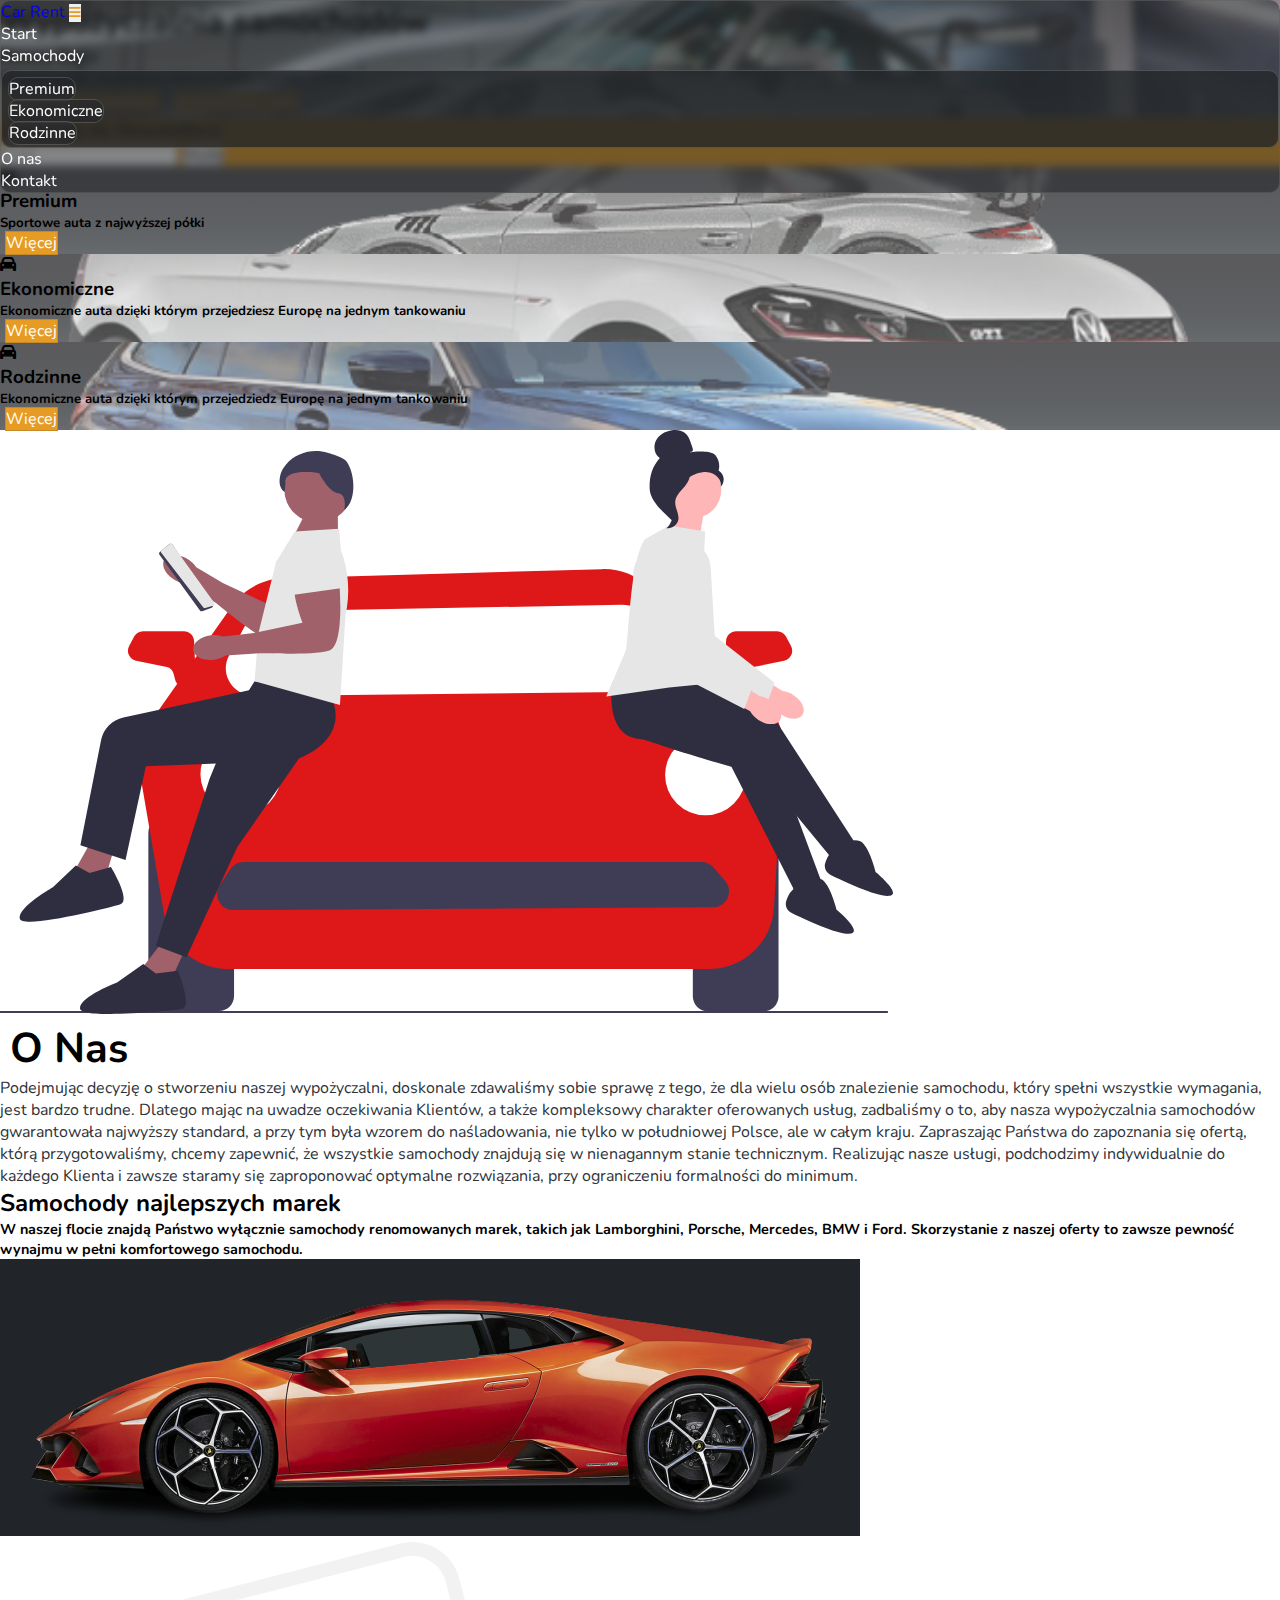
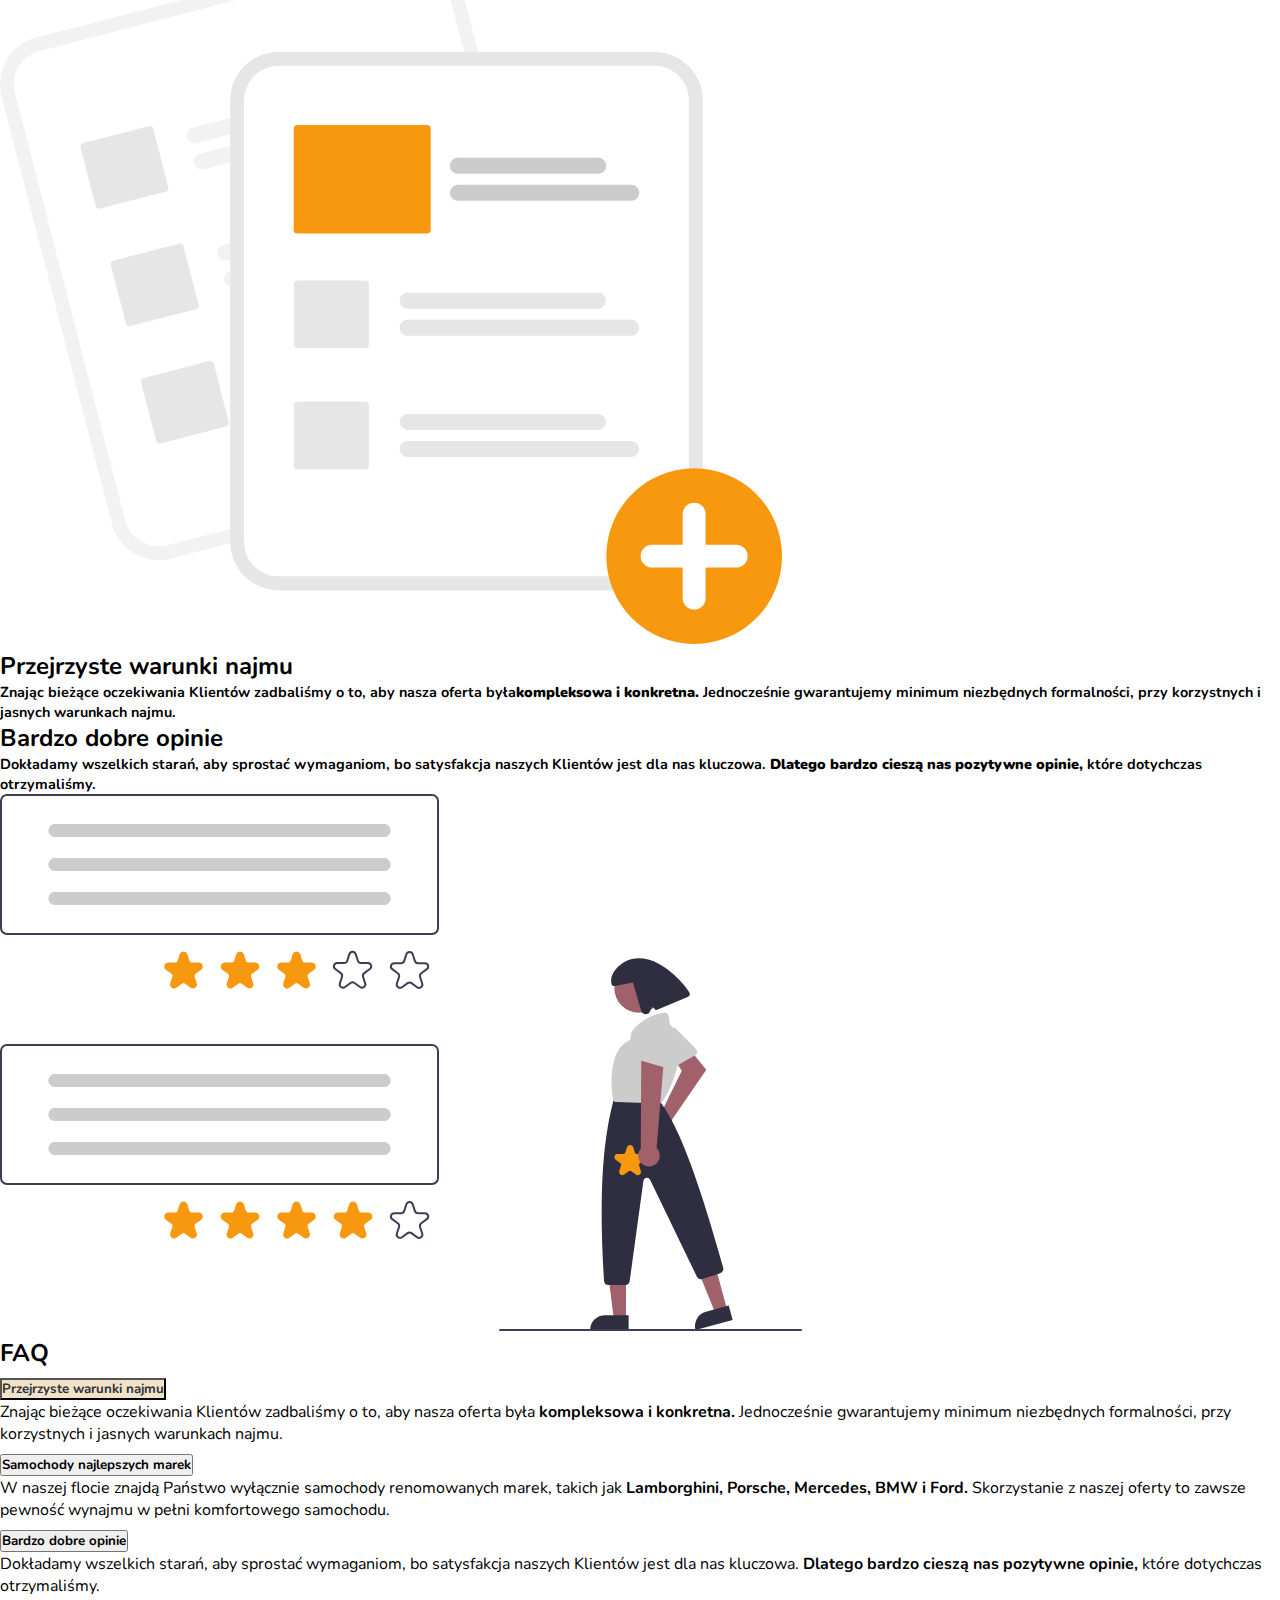
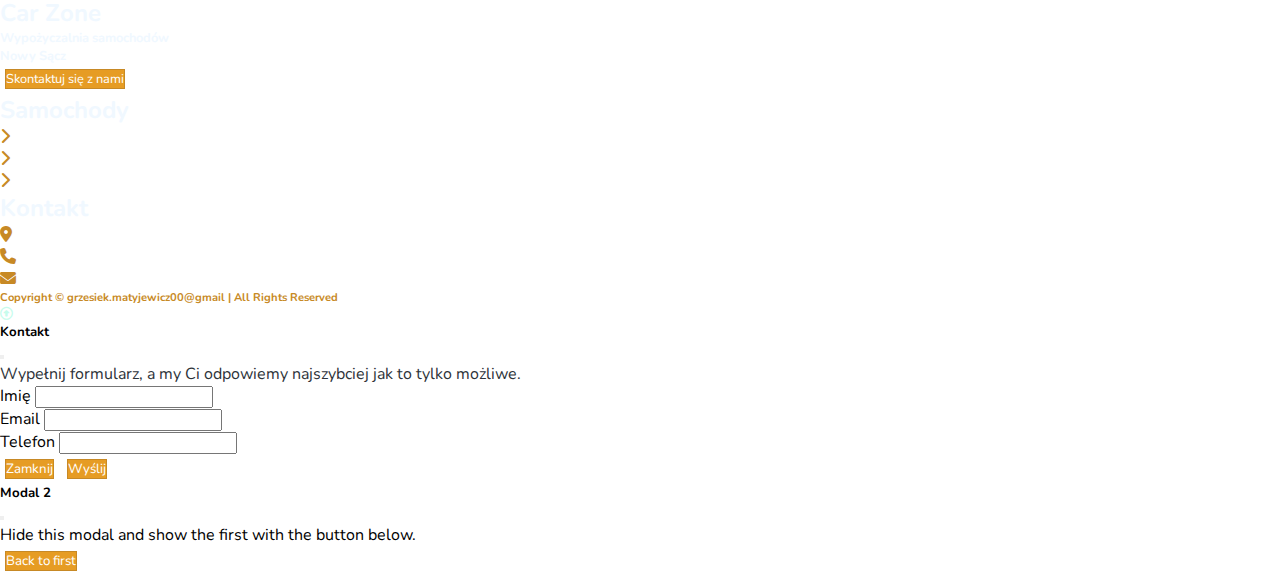
==== commit 399bf535: "Car Rent" ====
--- a/index.html
+++ b/index.html
@@ -13,25 +13,22 @@
     <title>Car Rent</title>
 </head>
 <body>
-    <nav class="navbar navbar-expand-lg navbar-dark bg-dark py-3">
+    <nav class="navbar navbar-expand-md fixed-nav navbar-custom md navbar-dark py-3">
         <div class="container">
           <a class="navbar-brand mainc" href="#">Car Rent</a>
-          <button class="navbar-toggler" type="button" data-bs-toggle="collapse" data-bs-target="#navbarSupportedContent" aria-controls="navbarSupportedContent" aria-expanded="false" aria-label="Toggle navigation">
-            <span class="navbar-toggler-icon"></span>
+          <button class="navbar-toggler"  data-bs-toggle="collapse" data-bs-target="#navbarSupportedContent" aria-controls="navbarSupportedContent" aria-expanded="false" aria-label="Toggle navigation">
+            <span class="fa-solid fa-bars" ></span>
           </button>
           <div class="collapse navbar-collapse" id="navbarSupportedContent">
             <ul class="navbar-nav ms-auto mb-2 mb-lg-0">
               <li class="nav-item">
                 <a class="nav-link" aria-current="page" href="#">Start</a>
               </li>
-              <!-- <li class="nav-item">
-                <a class="nav-link" href="#">Link</a>
-              </li> -->
               <li class="nav-item dropdown">
                 <a class="nav-link dropdown-toggle" href="#services" id="navbarDropdown" role="button" data-bs-toggle="dropdown" aria-expanded="false">
                   Samochody
                 </a>
-                <ul class="dropdown-menu bg-dark border-0" aria-labelledby="navbarDropdown">
+                <ul class="dropdown-menu border-0" aria-labelledby="navbarDropdown">
                   <li><a class="dropdown-item" href="premium.html">Premium</a></li>
                   <li><a class="dropdown-item" href="eco.html">Ekonomiczne</a></li>
                   <!-- <li><hr class="dropdown-divider"></li> -->
@@ -44,9 +41,6 @@
               <li class="nav-item">
                 <a class="nav-link" href="#contact">Kontakt</a>
               </li>
-              <!-- <li class="nav-item">
-                <a class="nav-link disabled" href="#" tabindex="-1" aria-disabled="true">Disabled</a>
-              </li> -->
             </ul>
           </div>
         </div>
@@ -62,15 +56,13 @@
                         <h5 class="lead my-4">Wypożyczamy samochody, którymi każdy chciałby jeździć.</h5>
                         <button class="btn btn-primary btn-lg" >Zobacz Nasze Samochody</button>
                         <button class="btn btn-primary btn-lg" data-bs-toggle="modal" href="#exampleModalToggle" role="button">Skontaktuj się z nami</button>
-
-                    </div>
-
+                    </div>
                 </div>
             </div>
         </section>
     <!-- ======================= -->
            <!-- NEWSLETTER START -->
-           <section class="newsletter-bg text-light p-5">
+           <section class="newsletter-bg  text-light p-5">
             <div class="container py-5">
                 <div class="d-md-flex justify-content-between align-items-center">
                     <h3 class="mb-3 mb-md-0">
@@ -101,7 +93,7 @@
                                     Sportowe auta z najwyższej półki
                                 </h5>
                             </div>
-                            <div class="card-group justify-content-center mb-2 bg-transparent"><a href="premium.html" class="btn btn-primary">Więcej</a></div>
+                            <div class="card-group mx-auto justify-content-center mb-2 bg-transparent"><a href="premium.html" class="btn btn-primary">Więcej</a></div>
                         </div>
                     </div>
                     <div class="col-md karty">
@@ -117,7 +109,7 @@
                                     Ekonomiczne auta dzięki którym przejedziesz Europę na jednym tankowaniu
                                 </h5>
                             </div>
-                            <div class="card-group justify-content-center mb-2 bg-transparent"><a href="eco.html" class="btn btn-primary">Więcej</a></div>
+                            <div class="card-group mx-auto mb-2 bg-transparent"><a href="eco.html" class="btn btn-primary">Więcej</a></div>
                         </div>
                     </div>
                     <div class="col-md karty">
@@ -133,7 +125,7 @@
                                     Ekonomiczne auta dzięki którym przejedziedz Europę na jednym tankowaniu
                                 </h5>                                
                             </div>
-                            <div class="card-group justify-content-center mb-2 bg-transparent"><a href="family.html" class="btn btn-primary">Więcej</a></div>
+                            <div class="card-group mx-auto justify-content-center mb-2 bg-transparent"><a href="family.html" class="btn btn-primary">Więcej</a></div>
                         </div>                      
                     </div>
                 </div>
@@ -151,7 +143,6 @@
                         <h2 class="" style="font-size: 2.6rem; padding-left: .6rem; width: 100%;">O Nas</h2>
                         <p>Podejmując decyzję o stworzeniu naszej wypożyczalni, doskonale zdawaliśmy sobie sprawę z tego, że dla wielu osób znalezienie samochodu, który spełni wszystkie wymagania, jest bardzo trudne. Dlatego mając na uwadze oczekiwania Klientów, a także kompleksowy charakter oferowanych usług, zadbaliśmy o to, aby nasza wypożyczalnia samochodów gwarantowała najwyższy standard, a przy tym była wzorem do naśladowania, nie tylko w południowej Polsce, ale w całym kraju.
                            Zapraszając Państwa do zapoznania się ofertą, którą przygotowaliśmy, chcemy zapewnić, że wszystkie samochody znajdują się w nienagannym stanie technicznym. Realizując nasze usługi, podchodzimy indywidualnie do każdego Klienta i zawsze staramy się zaproponować optymalne rozwiązania, przy ograniczeniu formalności do minimum.</p>
-                        <!-- <div class="card-group justify-content-center mb-2 bg-transparent"><a href="#" class="btn btn-primary">Więcej</a></div> -->
                     </div>
                 </div>
             </div>
@@ -167,12 +158,12 @@
                         <h5 style="font-size: .9rem;">W naszej flocie znajdą Państwo wyłącznie samochody renomowanych marek, takich jak Lamborghini, Porsche, Mercedes, BMW i Ford. Skorzystanie z naszej oferty to zawsze pewność wynajmu w pełni komfortowego samochodu.</h5>
                     </div>
                     <div class="col-md">
-                        <a href="#"><img src="./img/248-2486311_2020-lamborghini-huracan-evo-coupe-lamboghini-huracan-evo-removebg-preview.png" class="img-fluid "></a>
+                        <a><img src="./img/248-2486311_2020-lamborghini-huracan-evo-coupe-lamboghini-huracan-evo-removebg-preview.png" class="img-fluid "></a>
                     </div>
                 </div>
                 <div class="row align-items-center justify-content-between ">
                     <div class="col-md">
-                        <a href="#"><img src="./img/undraw_add_files_re_v09g.svg" class="img-fluid "></a>
+                        <a><img src="./img/undraw_add_files_re_v09g.svg" class="img-fluid "></a>
                     </div>
                     <div class="col-md p-5">
                         <h2>Przejrzyste warunki najmu</h2>
@@ -186,7 +177,7 @@
                     </div>
                     <div class="col-md">
                         
-                        <a href="#"><img src="./img/undraw_reviews_lp8w.svg" class="img-fluid "></a>
+                        <a><img src="./img/undraw_reviews_lp8w.svg" class="img-fluid "></a>
                     </div>
                 </div>
             </div>
@@ -260,7 +251,7 @@
                     <div class="col-lg-5 col-md-6 col-xs-12 mx-auto">
                         <h2>Kontakt</h2>
                         <p class="d-flex align-items-center"><i class="fa-solid fa-location-dot mx-2"></i>  ul. Tarnowska 130, Nowy Sącz</p>
-                        <p class="d-flex align-items-center"><i class="fa-solid fa-phone mx-2"></i>  +48 733 541 113</p>
+                        <p class="d-flex align-items-center"><i class="fa-solid fa-phone mx-2"></i>  +48 733 145 331</p>
                         <p class="d-flex align-items-center"><i class="fa-solid fa-envelope mx-2"></i> grzesiek.matyjewicz00@gmail.com</p>
                     </div>
                 </div>
--- a/main.css
+++ b/main.css
@@ -21,6 +21,44 @@
   list-style-type: none;
 }
 
+.navbar-custom {
+  position: absolute;
+  top: 0;
+  left: 0;
+  right: 0;
+  z-index: 2;
+}
+
+.navbar-custom {
+  background: rgba(33, 37, 41, 0.565);
+  backdrop-filter: blur(4.5px);
+  -webkit-backdrop-filter: blur(4.5px);
+  border-radius: 10px;
+  border: 1px solid rgba(97, 97, 97, 0.568);
+}
+
+.dropdown-menu {
+  padding: 0.4rem 0.4rem 0.2rem;
+  background: rgba(33, 37, 41, 0.471);
+  backdrop-filter: blur(4.5px);
+  -webkit-backdrop-filter: blur(4.5px);
+  border-radius: 10px;
+  border: 1px solid rgba(255, 255, 255, 0.18);
+  z-index: 6;
+}
+
+.nav-item .dropdown-menu {
+  margin-top: 0.2rem;
+}
+
+.dropdown-item {
+  background: rgba(33, 37, 41, 0.065);
+  backdrop-filter: blur(4.5px);
+  -webkit-backdrop-filter: blur(4.5px);
+  border-radius: 10px;
+  border: 1px solid rgba(255, 255, 255, 0.18);
+}
+
 nav .nav-item a {
   color: var(--text-main);
 }
@@ -49,6 +87,34 @@
   color: var(--clr-icons-contact);
 }
 
+.navbar-toggler {
+  color: var(--clr-main);
+  border: none;
+}
+
+.fa-bars {
+  color: var(--clr-main);
+}
+
+@media (max-width: 768px) {
+  .fixed-nav {
+    position: fixed;
+    top: 0;
+    left: 0;
+    right: 0;
+    z-index: 10000;
+  }
+  .navbar-custom, .dropdown-item {
+    background: rgba(33, 37, 41, 0.565);
+    backdrop-filter: blur(4.5px);
+    -webkit-backdrop-filter: blur(4.5px);
+    border-radius: 10px;
+    border: 1px solid rgba(255, 255, 255, 0.18);
+  }
+  .dropdown-menu {
+    background: transparent;
+  }
+}
 .home {
   background-image: url(./img/2023-Porsche-911-GT3-RS-10-848x506.jpg), linear-gradient(rgba(92, 91, 91, 0.486), rgba(255, 255, 255, 0.322));
   background-blend-mode: soft-light;
@@ -83,7 +149,7 @@
 }
 
 .k1 {
-  background-image: url(./img/png-clipart-porsche-911-gt2-car-porsche-911-gt3-rs-996-gt-3-porsche-convertible-car.svg), linear-gradient(rgba(146, 143, 143, 0.863), rgba(255, 255, 255, 0.322));
+  background-image: url(./img/porsche-911-no-bg.png), linear-gradient(rgba(146, 143, 143, 0.863), rgba(255, 255, 255, 0.322));
 }
 
 .k2 {
@@ -112,7 +178,7 @@
 
 .accordion-button:focus {
   z-index: 3;
-  box-shadow: 0 0 0 0.25rem var(--clr-main-2);
+  box-shadow: 0 0px 4px 0.15rem var(--clr-main-2);
 }
 
 p {
